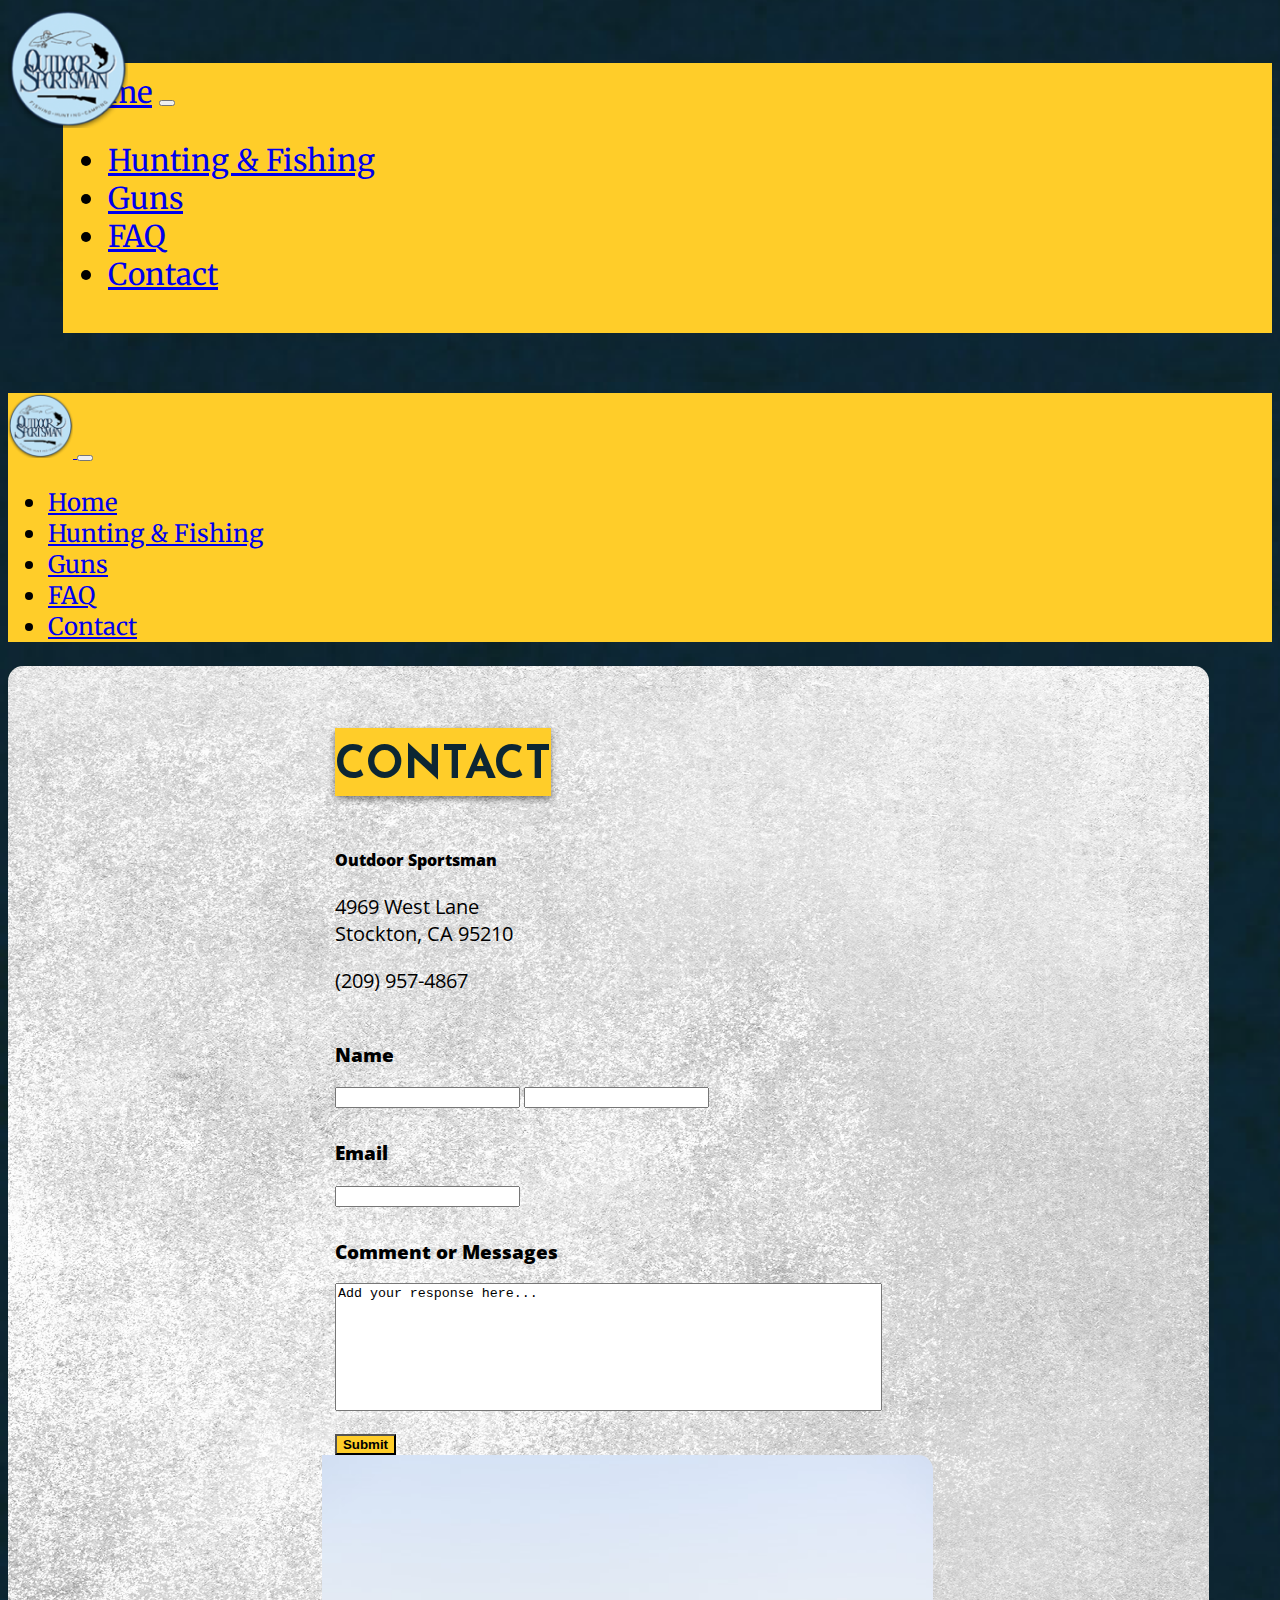
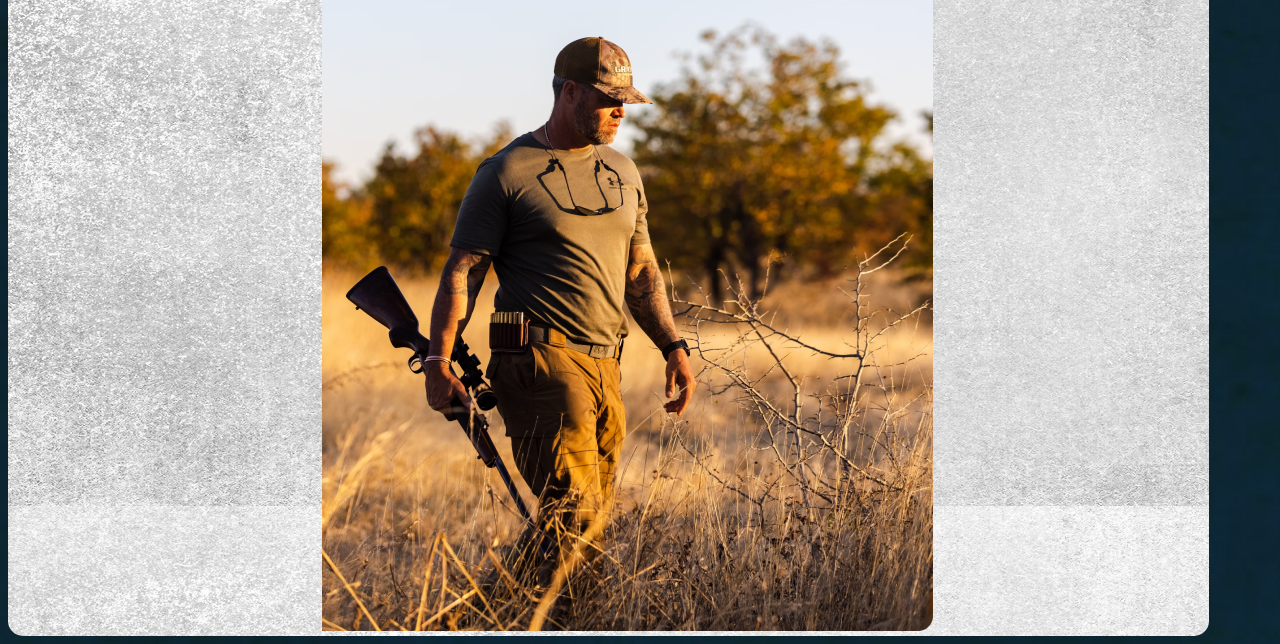
==== pages/contact.html @ 002e9bef "added links" ====
<!DOCTYPE html>
<html lang="en">
  <head>
    <meta charset="utf-8" />
    <meta name="viewport" content="width=device-width, initial-scale=1" />
    <title>Outdoor Sportsman | Contact Page | Stockton, CA</title>
    <link
      href="https://cdn.jsdelivr.net/npm/bootstrap@5.3.2/dist/css/bootstrap.min.css"
      rel="stylesheet"
      integrity="sha384-T3c6CoIi6uLrA9TneNEoa7RxnatzjcDSCmG1MXxSR1GAsXEV/Dwwykc2MPK8M2HN"
      crossorigin="anonymous"
    />
    <link rel="stylesheet" href="../styles/contactStyle.css" />
    <link rel="preconnect" href="https://fonts.googleapis.com" />
    <link rel="preconnect" href="https://fonts.gstatic.com" crossorigin />
    <link
      href="https://fonts.googleapis.com/css2?family=Merriweather:wght@900&family=Open+Sans:wght@400;500;600;700&family=Reem+Kufi:wght@700&display=swap"
      rel="stylesheet"
    />
  </head>
  <body>
    <!-- Start NavBar -->
    <div class="container-fluid px-5 main-wrapper d-none d-lg-block">
      <div>
        <div class="wrapper my-4">
          <img src="../media/logo.png" alt="" width="120px" />
        </div>
      </div>
      <nav class="navbar navbar-expand-lg navPadding mx-5">
        <div class="container-fluid navBG ps-5 py-0 navtext">
          <a class="nav-link" href="/index.html">Home</a>
          <button
            class="navbar-toggler"
            type="button"
            data-bs-toggle="collapse"
            data-bs-target="#navbarNav"
            aria-controls="navbarNav"
            aria-expanded="false"
            aria-label="Toggle navigation"
          >
            <span class="navbar-toggler-icon"></span>
          </button>
          <div class="collapse navbar-collapse" id="navbarNav">
            <ul
              class="navbar-nav d-flex justify-content-around"
              style="width: 100%"
            >
              <li class="nav-item">
                <a class="nav-link" aria-current="page" href="../pages/hunting.html"
                  >Hunting & Fishing</a
                >
              </li>
              <li class="nav-item">
                <a class="nav-link" href="../pages/guns.html">Guns</a>
              </li>
              <li class="nav-item">
                <a class="nav-link" href="../pages/faq.html">FAQ</a>
              </li>
              <li class="nav-item">
                <a class="nav-link" href="../pages/contact.html">Contact</a>
              </li>
            </ul>
          </div>
        </div>
      </nav>
    </div>

    <div class="d-block d-lg-none">
      <nav class="navbar navbar-expand-lg resNavBG py-0">
        <div class="container-fluid">
          <a class="navbar-brand" href="#">
            <img src="../media/logo.png" alt="" width="65px" />
          </a>
          <button
            class="navbar-toggler"
            type="button"
            data-bs-toggle="collapse"
            data-bs-target="#navbarNav"
            aria-controls="navbarNav"
            aria-expanded="false"
            aria-label="Toggle navigation"
          >
            <span class="navbar-toggler-icon"></span>
          </button>
          <div
            class="collapse navbar-collapse text-end pe-4 resNavText"
            id="navbarNav"
          >
            <ul class="navbar-nav">
              <li class="nav-item">
                <a class="nav-link active" aria-current="page" href="/index.html">Home</a>
              </li>
              <li class="nav-item">
                <a class="nav-link" href="../pages/hunting.html">Hunting & Fishing</a>
              </li>
              <li class="nav-item">
                <a class="nav-link" href="../pages/guns.html">Guns</a>
              </li>
              <li class="nav-item">
                <a class="nav-link" href="../pages/faq.html">FAQ</a>
              </li>
              <li class="nav-item">
                <a class="nav-link" href="../pages/contact.html">Contact</a>
              </li>
            </ul>
          </div>
        </div>
      </nav>
    </div>
    <!-- End NavBar -->

    <!-- Start Contact Card -->
    <div class="container">
      <div class="card mb-3 cardWide">
        <div class="row g-0">
          <div class="col-md-6">
            <div class="card-body contSpace">
              <div class="con text-center">
                <h1 class="card title px-3 shadow">CONTACT</h1>
              </div>
              <h4><b>Outdoor Sportsman</b></h4>
              <p class="pTSize">
                4969 West Lane <br />
                Stockton, CA 95210
                <br />
              </p>
              <p class="pTSize">(209) 957-4867</p>

              <h3 class="mTop1"><b>Name</b></h3>
              <input type="text" />
              <input type="text" class="mx-3" />

              <h3 class="mTop2"><b>Email</b></h3>
              <input type="email" />

              <h3 class="mTop2"><b>Comment or Messages</b></h3>
              <form class="mBot">
                <textarea>Add your response here...</textarea>
              </form>

              <button type="button" class="btn btnColor"><b>Submit</b></button>
            </div>
          </div>
          <div class="col-md-6 d-flex justify-content-end">
            <img
              src="../media/contact-man-rifle.png"
              class="imgFit"
              alt="man walking in wild dry field with rifle"
            />
          </div>
        </div>
      </div>
    </div>
    <!-- End Contact Card -->

    <!-- No Touchy -->
    <script
      src="https://cdn.jsdelivr.net/npm/bootstrap@5.3.2/dist/js/bootstrap.bundle.min.js"
      integrity="sha384-C6RzsynM9kWDrMNeT87bh95OGNyZPhcTNXj1NW7RuBCsyN/o0jlpcV8Qyq46cDfL"
      crossorigin="anonymous"
    ></script>
  </body>
</html>
---- styles/contactStyle.css ----
body {
    background-image: url('../media/Page-Background.png');
    font-family: 'Open Sans', sans-serif;
}

/* Start Navbar Style */
.navBG {
    background-color: #ffcd29;
    padding: 10px 5px;
  }
  
  .resNavBG {
    background-color: #ffcd29;
  }
  
  .navtext {
    font-size: 30px;
    font-family: "Merriweather", serif;
    color: black;
  }
  
  .resNavText {
    font-size: 24px;
    font-family: "Merriweather", serif;
  }
  
  .main-wrapper {
    position: relative;
  }
  
  .wrapper {
    position: absolute;
    z-index: 1;
  }
  
  .navbar-nav {
    --bs-nav-link-color: black;
  }
  .navPadding {
    padding-top: 55px;
    padding-bottom: 60px;
    padding-left: 55px;
    z-index: 0;
  }
  /* End NavBar Styles */


/* Specifies the card's width and centering */
.cardWide {
    display: flex;
    justify-content: center;
    background-image: url('../media/lightGrayConcreteWall.png');
    border-radius: 15px;
    max-width: 95%;
}

/* Title Section */
.title {
    font-size: 45px;
    font-weight: bold;
    color: #0C2633;
    background-color: #FFCD29;
    display: inline-block;
    font-family: 'Reem Kufi', sans-serif;
    /* margin: 2rem; */
    margin-bottom: 2rem;
}

.shadow {
    filter: drop-shadow(0 1mm 1mm rgba(0, 0, 0, 0.50));
}

.imgFit {
    width:fit-content;
    padding-left: 3.2%;
    /* padding-top: 0%;
    padding-bottom: 0%;
    border-style: none; */
}
/*  TRYING TO CHANGE IMAGE TO FIT OR CHANGE MARGIN PADDING ON INFO SIDE OR GRAPHIC ENLARGMENT */

.contSpace {
    /* margin: 2rem; */
    margin-top: 2rem;
    margin-left: 2rem;
    margin-right: 2rem;
}

.pTSize {
    font-size: 20px;
}

.mTop1 {
    margin-top: 3rem;
}

.mTop2 {
    margin-top: 2rem;
}

textArea {
    width: 100%;
    height: 8rem;
    box-sizing: border-box;
    resize: none;
}

.mBot {
    margin-bottom: 1rem;
}

.btnColor {
    background-color: #FFCD29;
}
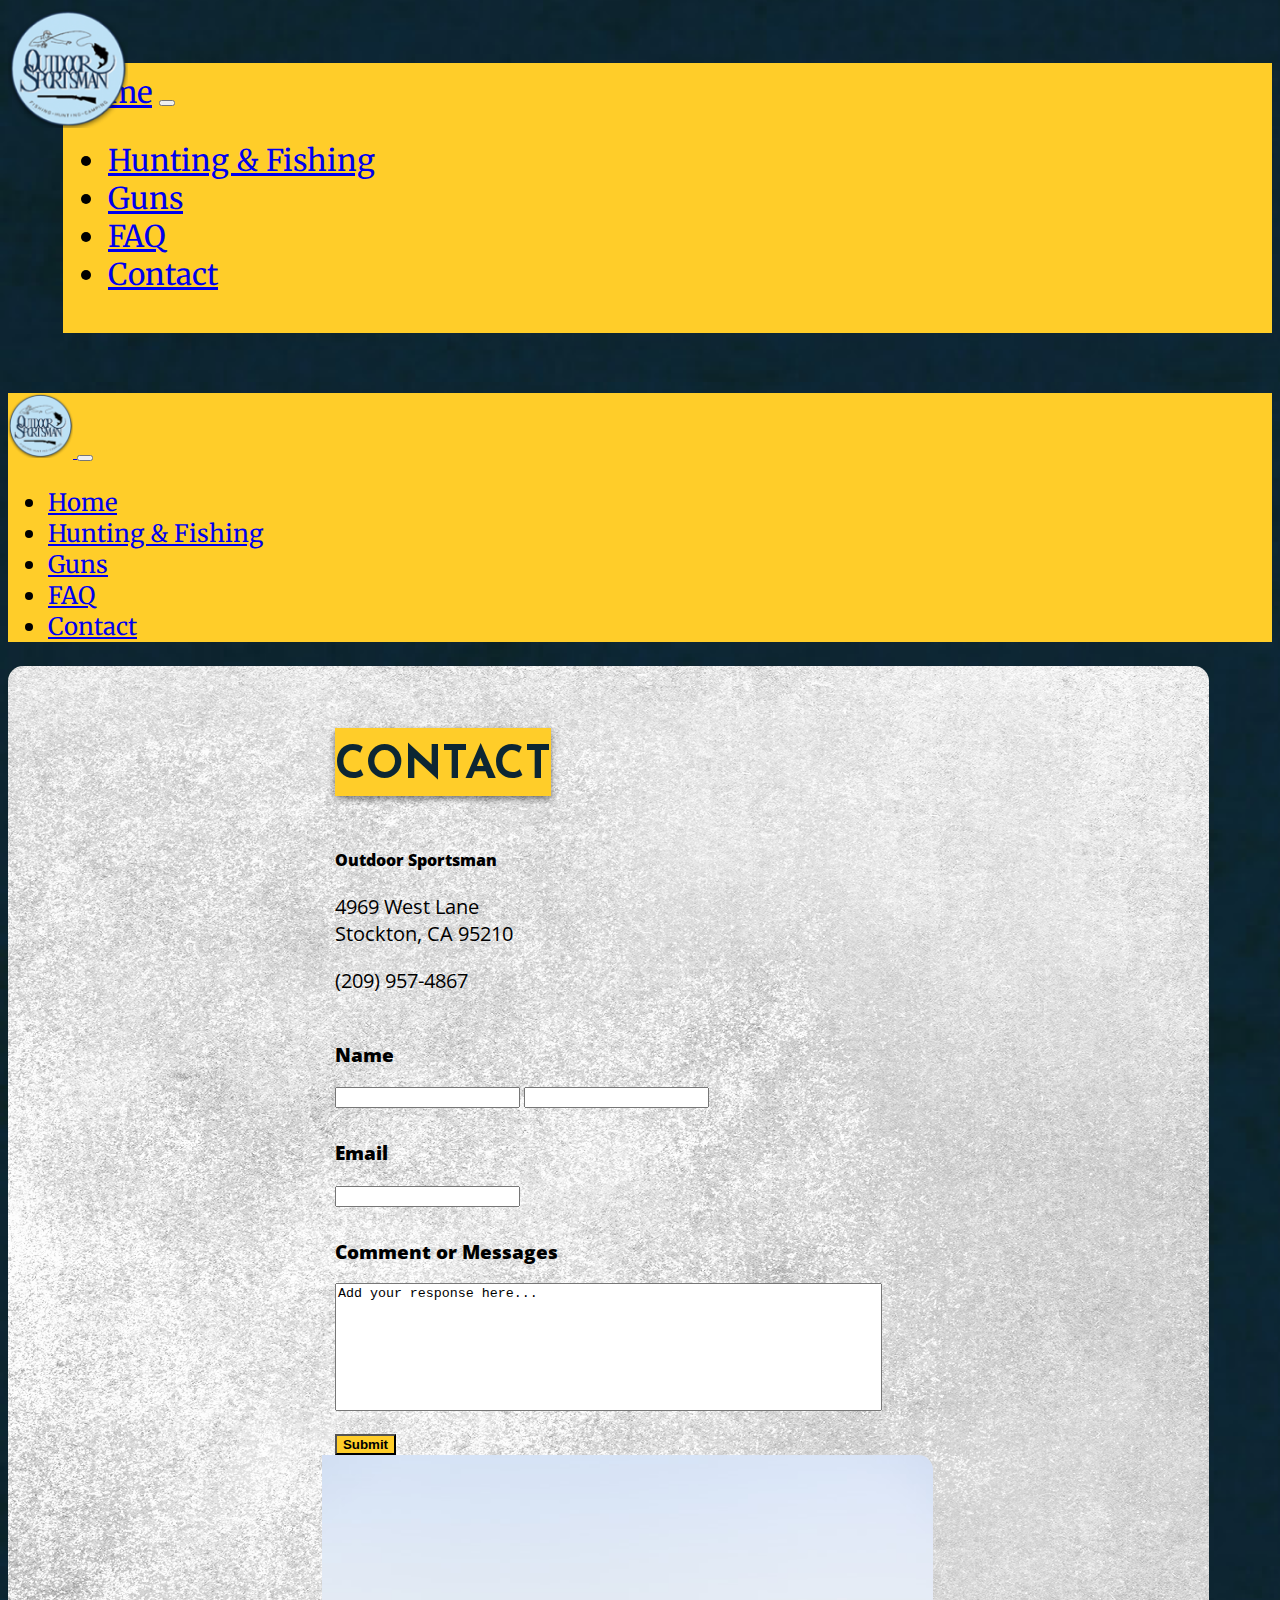
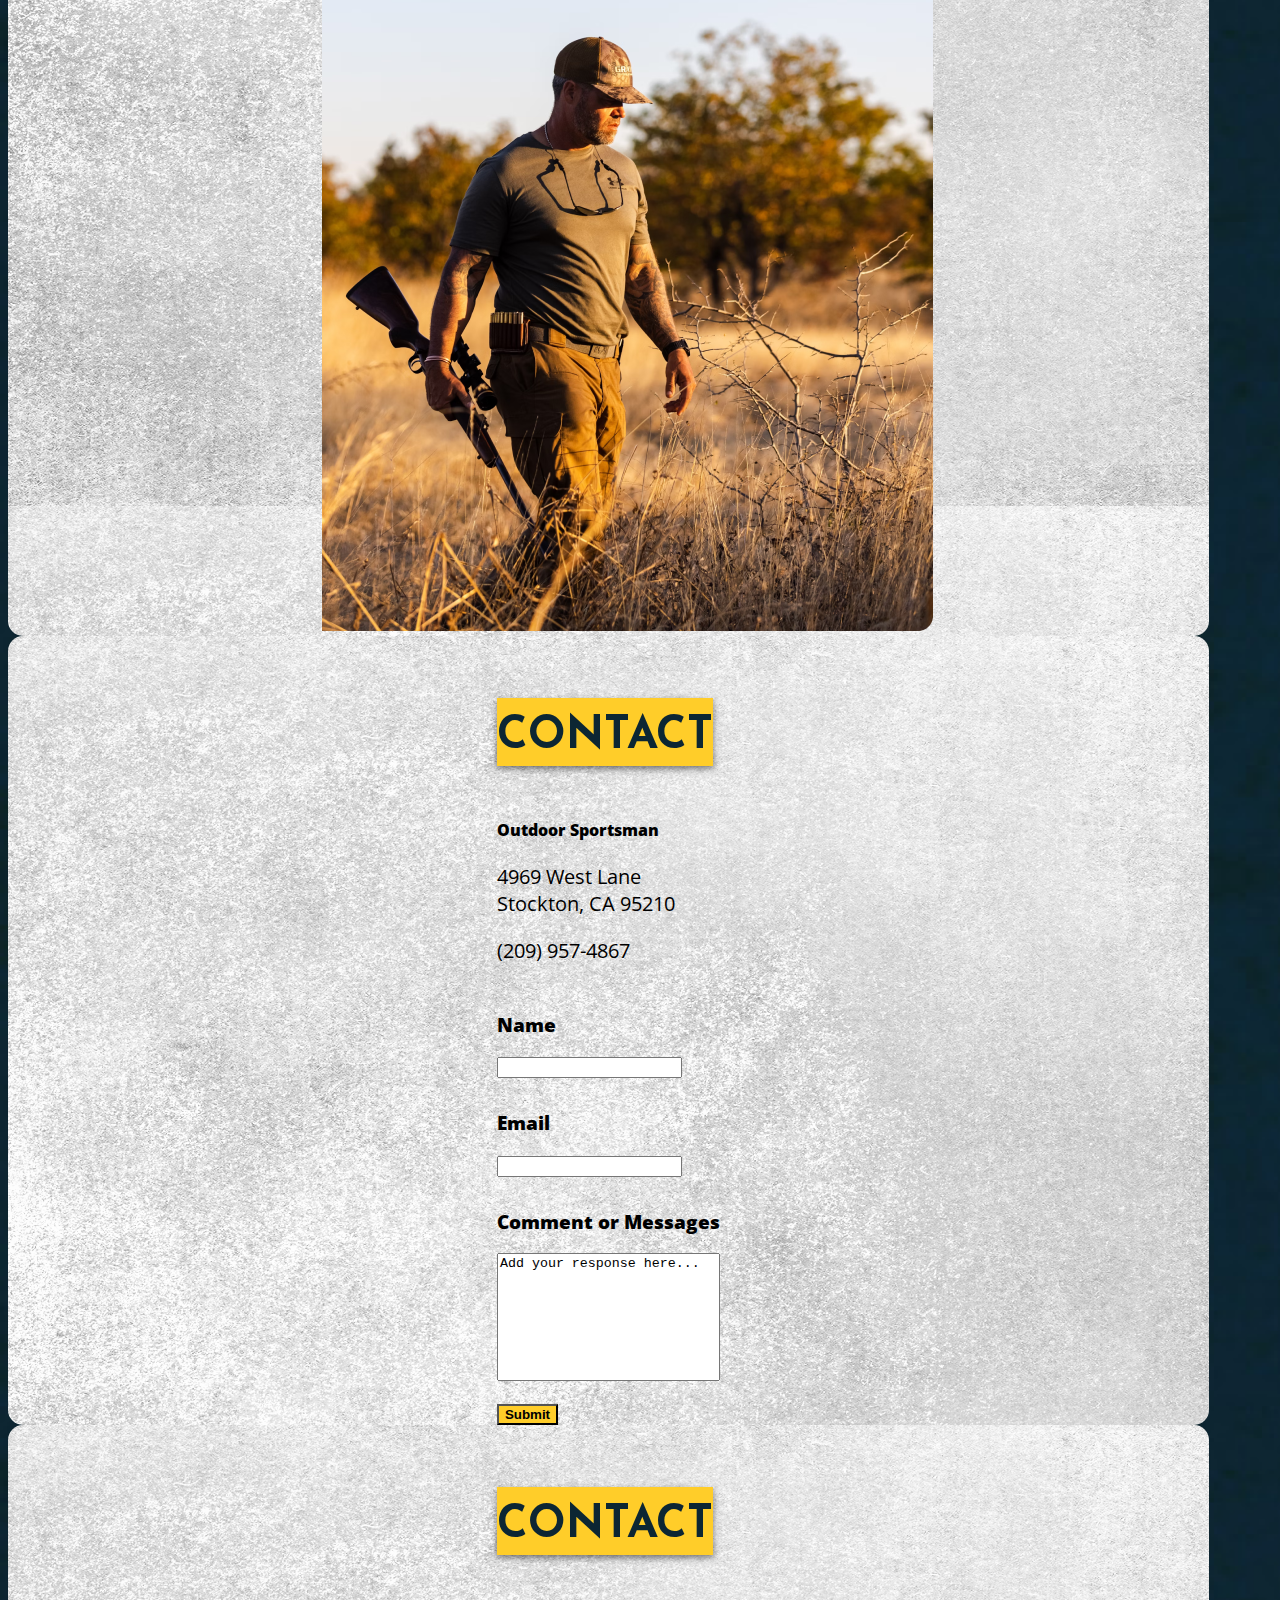
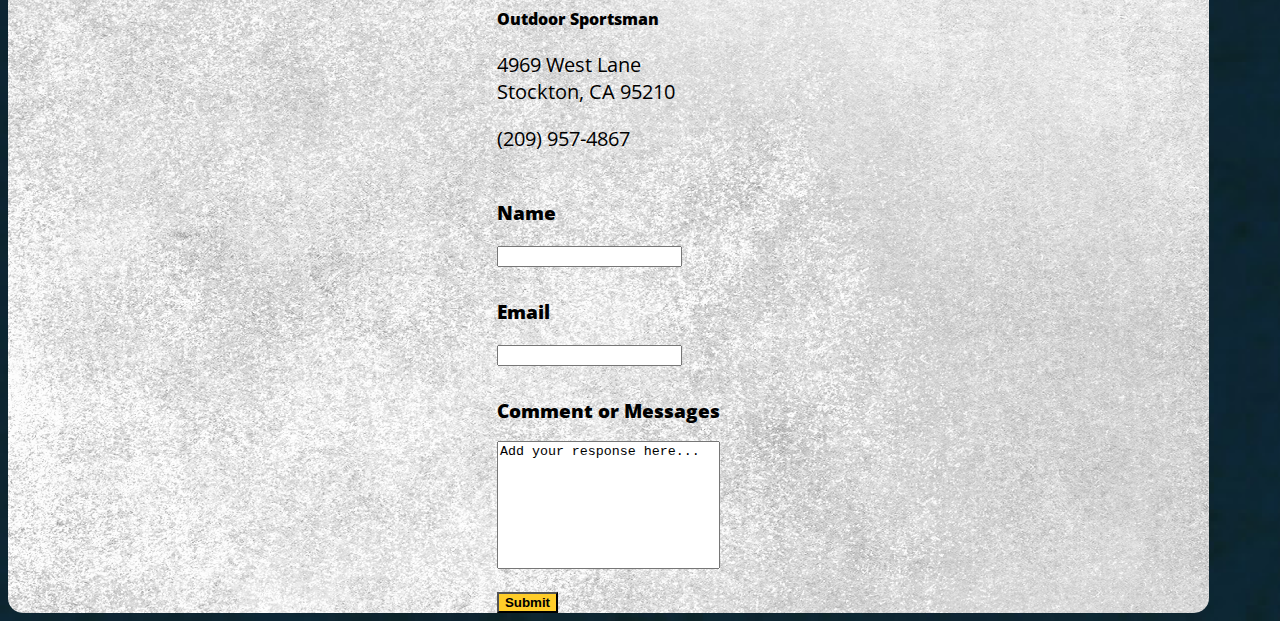
==== commit 675a87ec: "responsive  contact page mostly updated" ====
--- a/pages/contact.html
+++ b/pages/contact.html
@@ -109,8 +109,8 @@
     </div>
     <!-- End NavBar -->
 
-    <!-- Start Contact Card -->
-    <div class="container">
+    <!-- Start Contact Card large screens  -->
+    <div class="container d-none d-xl-block">
       <div class="card mb-3 cardWide">
         <div class="row g-0">
           <div class="col-md-6">
@@ -128,7 +128,7 @@
 
               <h3 class="mTop1"><b>Name</b></h3>
               <input type="text" />
-              <input type="text" class="mx-3" />
+              <input type="text" class="mx-3 d-block d-md-none" />
 
               <h3 class="mTop2"><b>Email</b></h3>
               <input type="email" />
@@ -141,17 +141,100 @@
               <button type="button" class="btn btnColor"><b>Submit</b></button>
             </div>
           </div>
-          <div class="col-md-6 d-flex justify-content-end">
+          <div class="col-md-6 d-flex justify-content-end   d-none d-xxl-block">
             <img
               src="../media/contact-man-rifle.png"
-              class="imgFit"
+              class="imgFit "
               alt="man walking in wild dry field with rifle"
             />
+           
           </div>
         </div>
       </div>
     </div>
     <!-- End Contact Card -->
+
+<!-- Contact Card Responsive Laptop-->
+<div class="container d-none d-lg-block d-xl-none">
+  <div class="card mb-3 cardWide">
+    <div class="row g-0">
+      <div class=" col-lg-12">
+        <div class="card-body contSpace ">
+          <div class="con text-center">
+            <h1 class="card title px-3 shadow">CONTACT</h1>
+          </div>
+          <h4><b>Outdoor Sportsman</b></h4>
+          <p class="pTSize">
+            4969 West Lane <br />
+            Stockton, CA 95210
+            <br />
+          </p>
+          <p class="pTSize">(209) 957-4867</p>
+
+          <h3 class="mTop1"><b>Name</b></h3>
+          <div class="col">
+            <div class="col-xs-1">
+            <input type="text" />
+              </div>
+            <!-- <input type="text" class="mx-3" /> -->
+          </div>
+
+          <h3 class="mTop2"><b>Email</b></h3>
+          <input type="email" />
+
+          <h3 class="mTop2"><b>Comment or Messages</b></h3>
+          <form class="mBot">
+            <textarea>Add your response here...</textarea>
+          </form>
+
+          <button type="button" class="btn btnColor"><b>Submit</b></button>
+        </div>
+      </div>
+     
+    </div>
+  </div>
+</div>
+
+    <!-- Contact Card Responsive tablet and mobile-->
+    <div class="container d-block d-lg-none">
+      <div class="card mb-3 cardWide">
+        <div class="row g-0">
+          <div class="col">
+            <div class="card-body contSpace ">
+              <div class="con text-center">
+                <h1 class="card title px-3 shadow">CONTACT</h1>
+              </div>
+              <h4><b>Outdoor Sportsman</b></h4>
+              <p class="pTSize">
+                4969 West Lane <br />
+                Stockton, CA 95210
+                <br />
+              </p>
+              <p class="pTSize">(209) 957-4867</p>
+
+              <h3 class="mTop1"><b>Name</b></h3>
+              <div class="col-md-12">
+                <div class="col-xs-1">
+                <input type="text" />
+                  </div>
+                <!-- <input type="text" class="mx-3" /> -->
+              </div>
+
+              <h3 class="mTop2"><b>Email</b></h3>
+              <input type="email" />
+
+              <h3 class="mTop2"><b>Comment or Messages</b></h3>
+              <form class="mBot">
+                <textarea>Add your response here...</textarea>
+              </form>
+
+              <button type="button" class="btn btnColor"><b>Submit</b></button>
+            </div>
+          </div>
+         
+        </div>
+      </div>
+    </div>
 
     <!-- No Touchy -->
     <script
--- a/styles/contactStyle.css
+++ b/styles/contactStyle.css
@@ -78,6 +78,7 @@
     padding-bottom: 0%;
     border-style: none; */
 }
+
 /*  TRYING TO CHANGE IMAGE TO FIT OR CHANGE MARGIN PADDING ON INFO SIDE OR GRAPHIC ENLARGMENT */
 
 .contSpace {
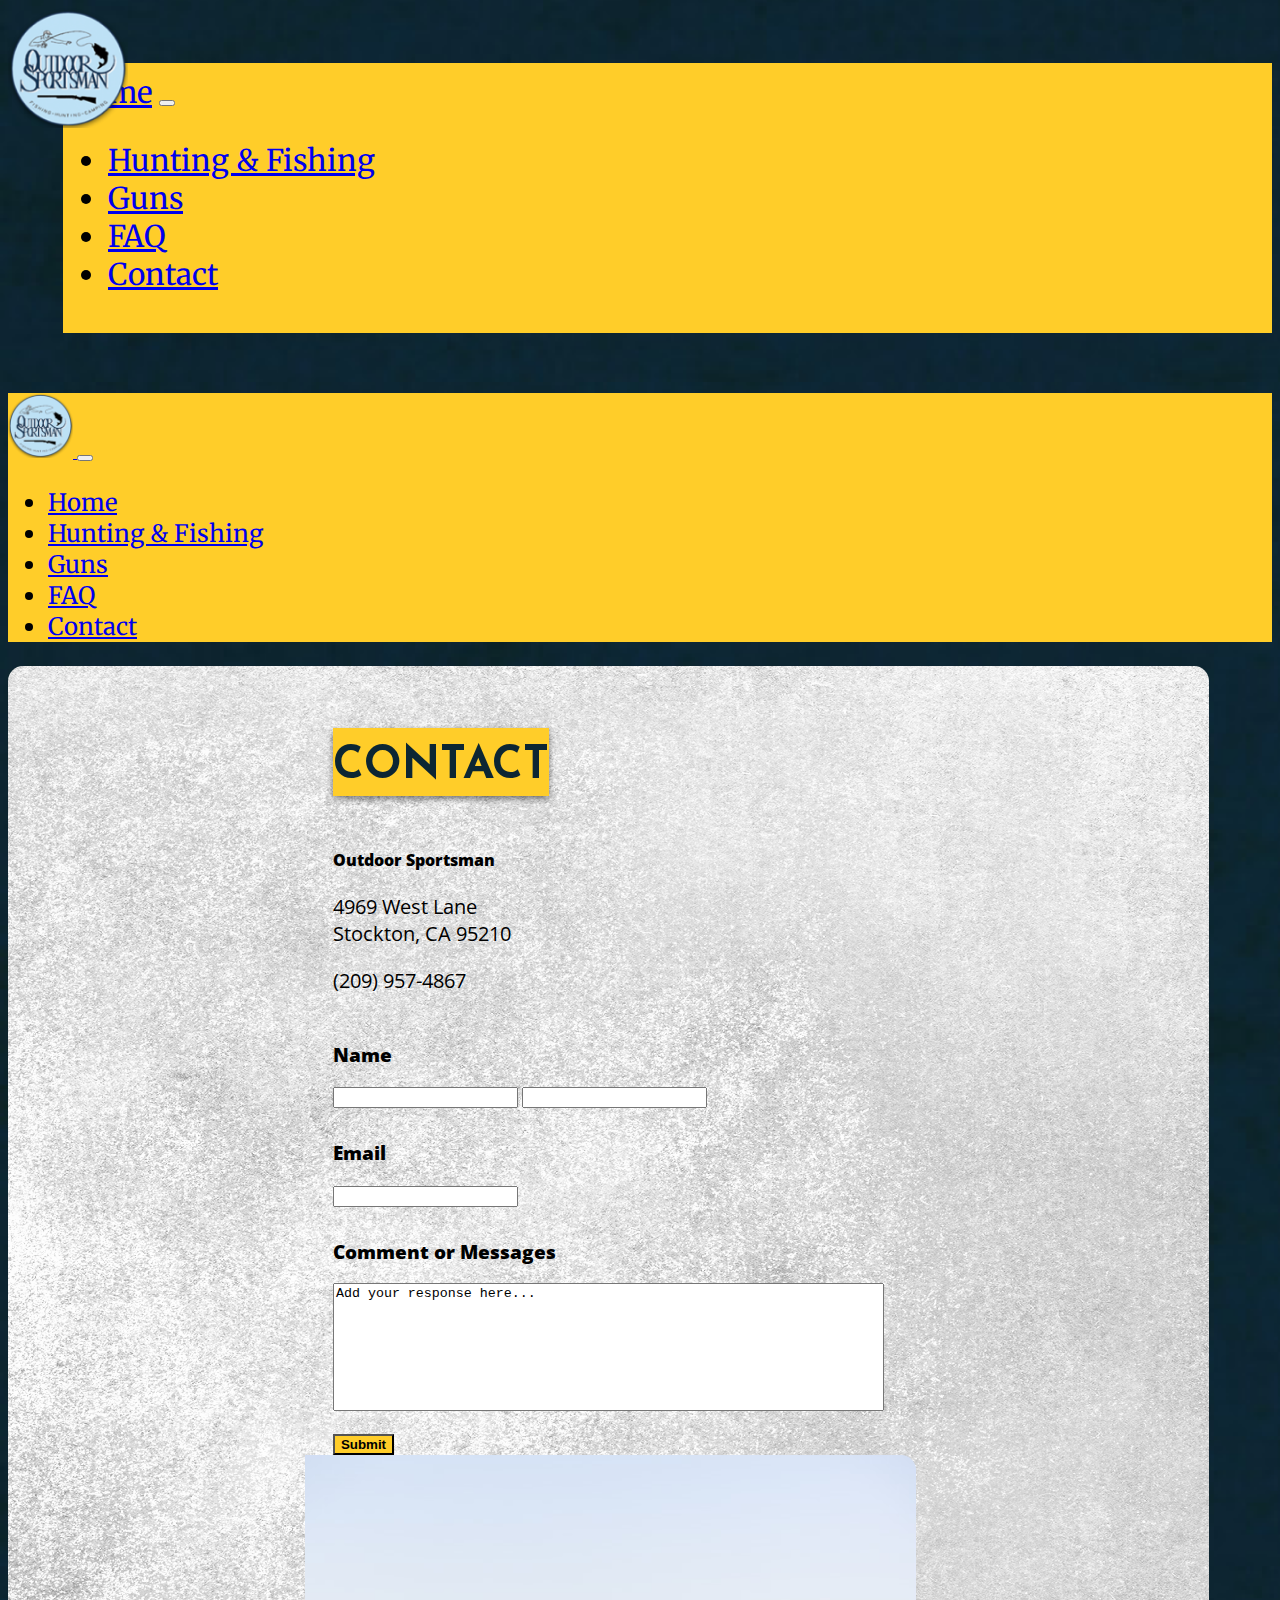
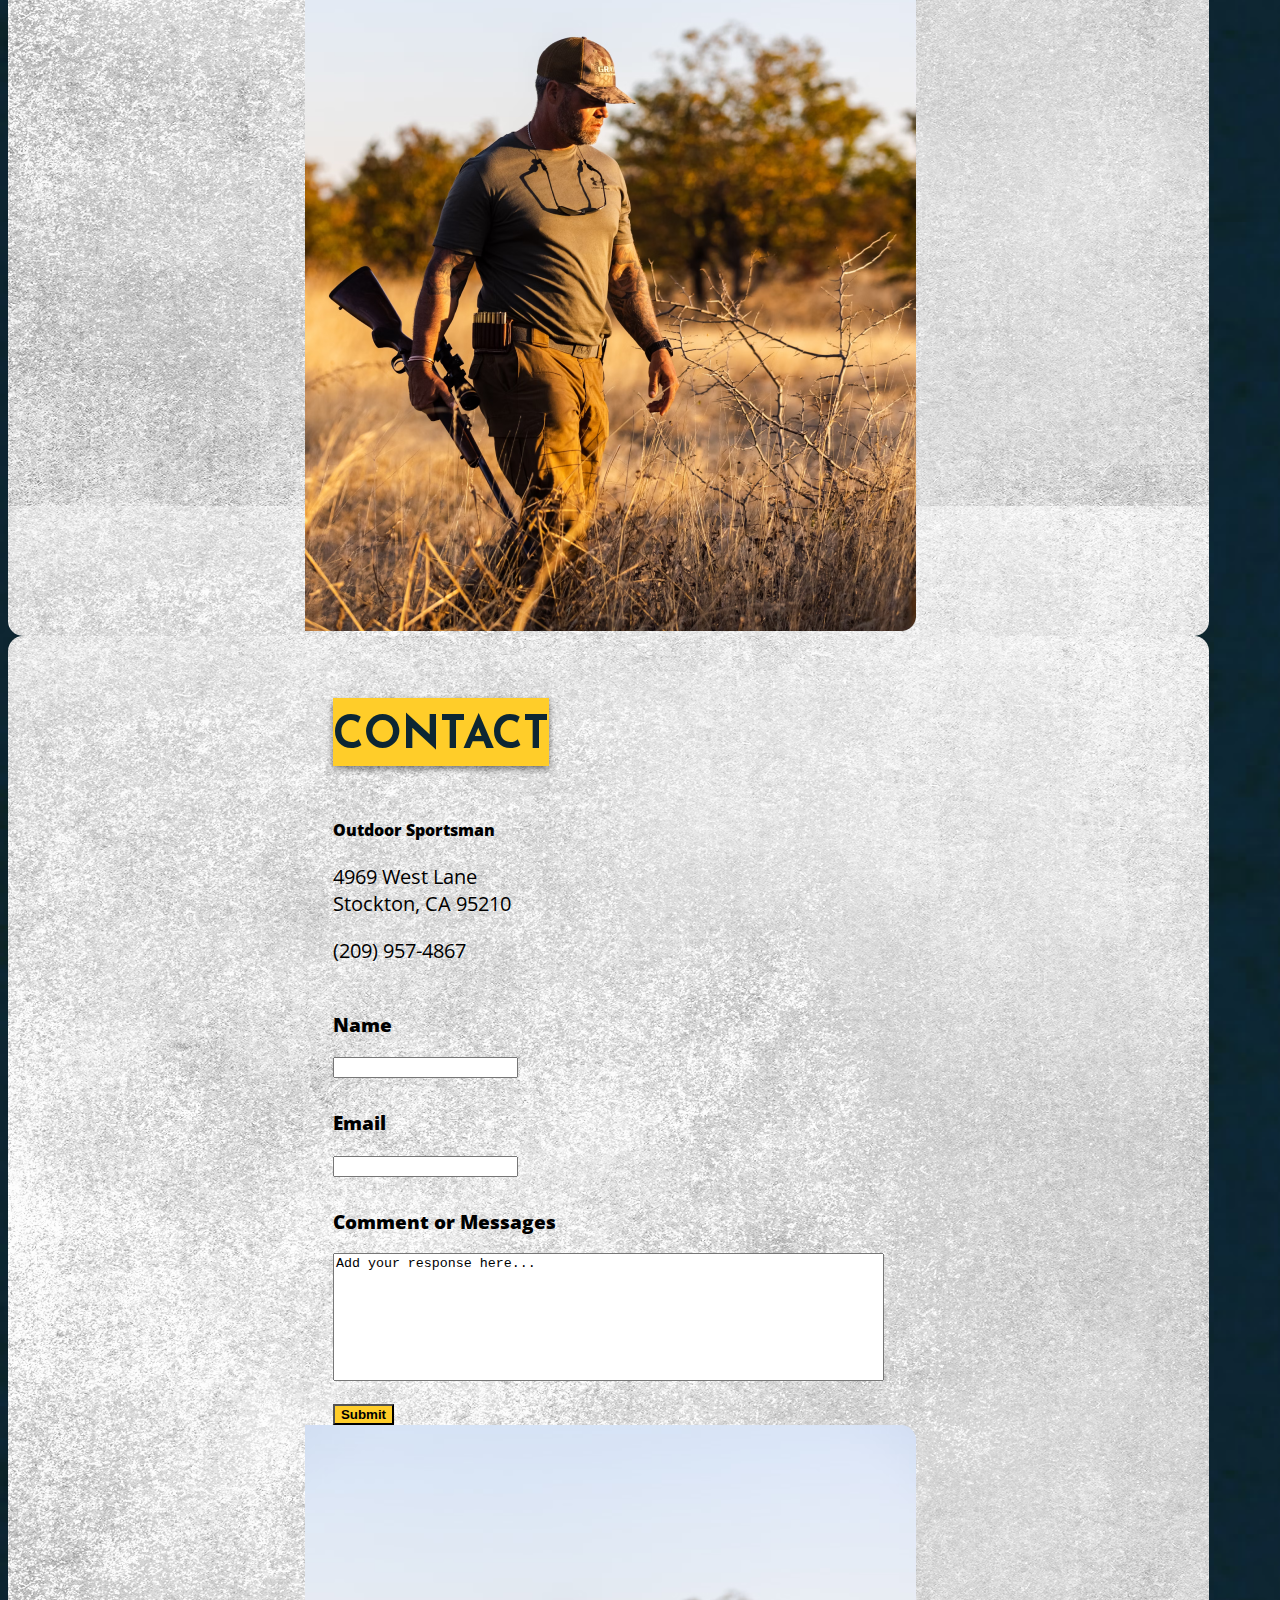
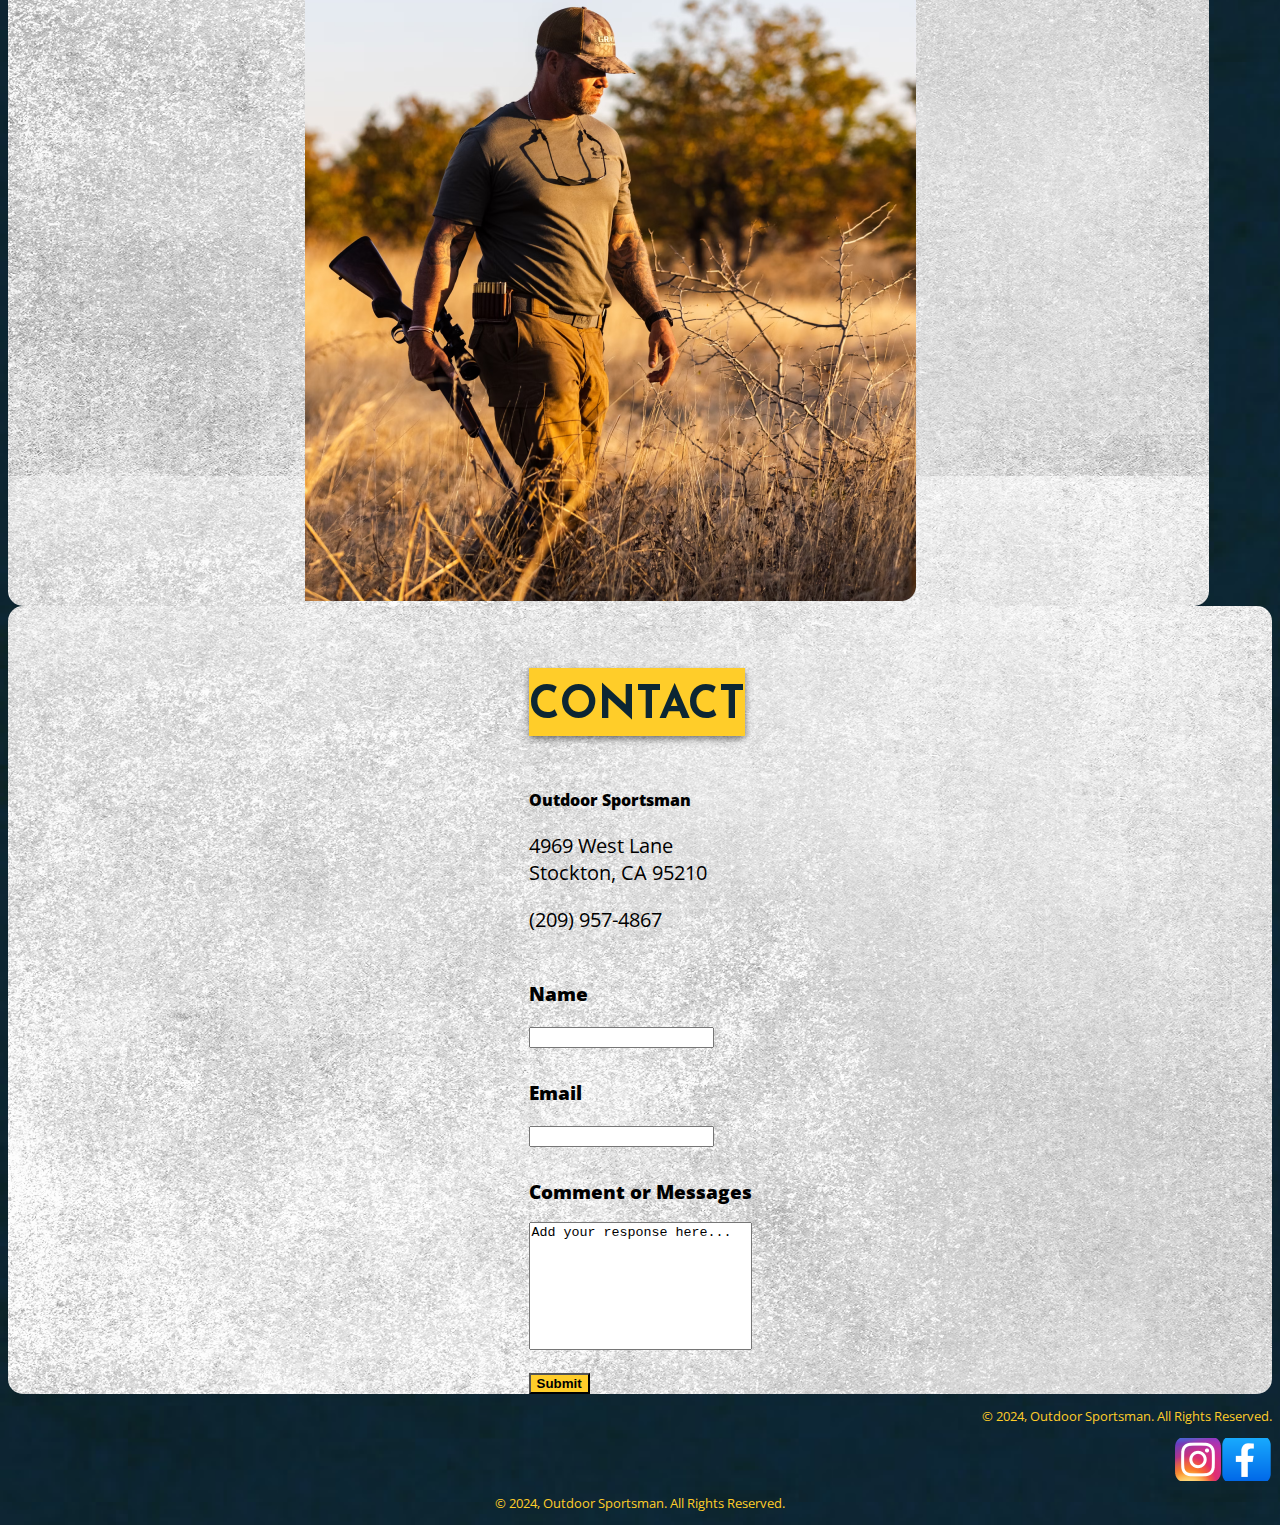
==== commit 150de338: "completed responsive contact page" ====
--- a/pages/contact.html
+++ b/pages/contact.html
@@ -141,7 +141,7 @@
               <button type="button" class="btn btnColor"><b>Submit</b></button>
             </div>
           </div>
-          <div class="col-md-6 d-flex justify-content-end   d-none d-xxl-block">
+          <div class="col-md-6 d-flex justify-content-end d-none d-xxl-block">
             <img
               src="../media/contact-man-rifle.png"
               class="imgFit "
@@ -190,14 +190,21 @@
           <button type="button" class="btn btnColor"><b>Submit</b></button>
         </div>
       </div>
-     
+      <div class="col-md-6 d-flex justify-content-end d-none d-xxl-block">
+        <img
+          src="../media/contact-man-rifle.png"
+          class="imgFit "
+          alt="man walking in wild dry field with rifle"
+        />
+       
+      </div>
     </div>
   </div>
 </div>
 
     <!-- Contact Card Responsive tablet and mobile-->
-    <div class="container d-block d-lg-none">
-      <div class="card mb-3 cardWide">
+    <div class="container-fluid mt-3 d-block d-lg-none">
+      <div class="card mb-3 cardWide2">
         <div class="row g-0">
           <div class="col">
             <div class="card-body contSpace ">
@@ -235,6 +242,27 @@
         </div>
       </div>
     </div>
+
+<!-- Start footer -->
+<div class="container mt-5 d-none d-lg-block">
+  <div class="row">
+    <div class="col-md-8 footerText icons-right pe-5">
+      <p>© 2024, Outdoor Sportsman. All Rights Reserved.</p>
+    </div>
+    <div class="col-6 col-md-4 icons-right">
+      <img src="../media/Instagram_icon 1.png" class="pe-1" alt="Instagram Logo">
+      <img src="../media/vecteezy_facebook-png-icon_16716481 1.png" alt="Facebook Logo">
+    </div>
+  </div>
+ </div>
+
+ <div class="container mt-5 d-block d-lg-none ">
+  <div class="row">
+    <div class="col-12 footerText ">
+      <p>© 2024, Outdoor Sportsman. All Rights Reserved.</p>
+    </div>
+  <!-- End footer -->
+
 
     <!-- No Touchy -->
     <script
--- a/styles/contactStyle.css
+++ b/styles/contactStyle.css
@@ -55,6 +55,15 @@
     max-width: 95%;
 }
 
+/* Card width and center res tablet & mobile */
+.cardWide2 {
+  display: flex;
+  justify-content: center;
+  background-image: url('../media/lightGrayConcreteWall.png');
+  border-radius: 15px;
+  max-width: 100%;
+}
+
 /* Title Section */
 .title {
     font-size: 45px;
@@ -73,13 +82,13 @@
 
 .imgFit {
     width:fit-content;
-    padding-left: 3.2%;
+    padding-left: 0.25rem;
     /* padding-top: 0%;
     padding-bottom: 0%;
     border-style: none; */
 }
 
-/*  TRYING TO CHANGE IMAGE TO FIT OR CHANGE MARGIN PADDING ON INFO SIDE OR GRAPHIC ENLARGMENT */
+/*  TRYING TO CHANGE IMAGE TO FIT OR CHANGE MARGIN PADDING ON INFO SIDE OR GRAPHIC ENLARGeMENT */
 
 .contSpace {
     /* margin: 2rem; */
@@ -113,4 +122,17 @@
 
 .btnColor {
     background-color: #FFCD29;
-}+}
+
+/* Start Footer Styles */
+.footerText {
+  text-align: center;
+  color: #ffcd29 !important;
+  font-size: 13px;
+  font-family: "Open Sans", sans-serif;
+}
+.icons-right {
+  display: flex;
+  justify-content: flex-end;
+}
+/* End Footer Styles */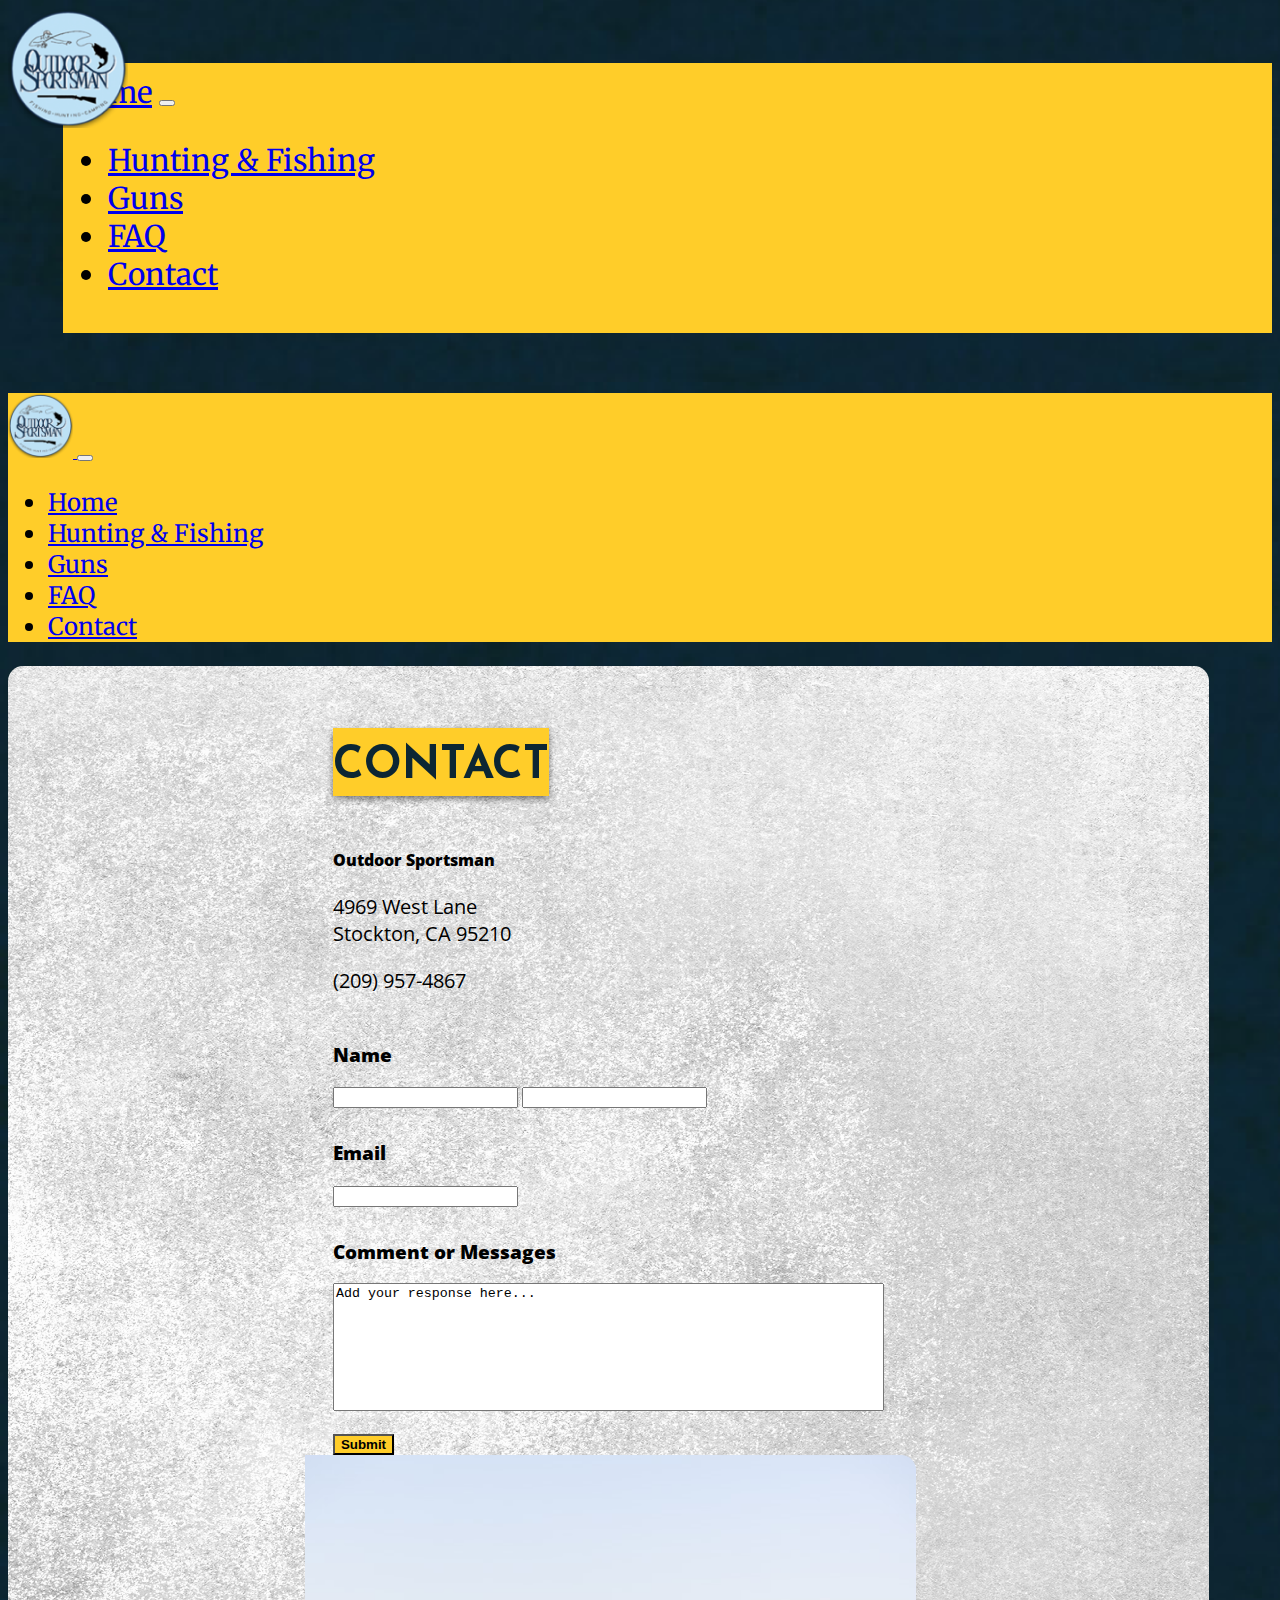
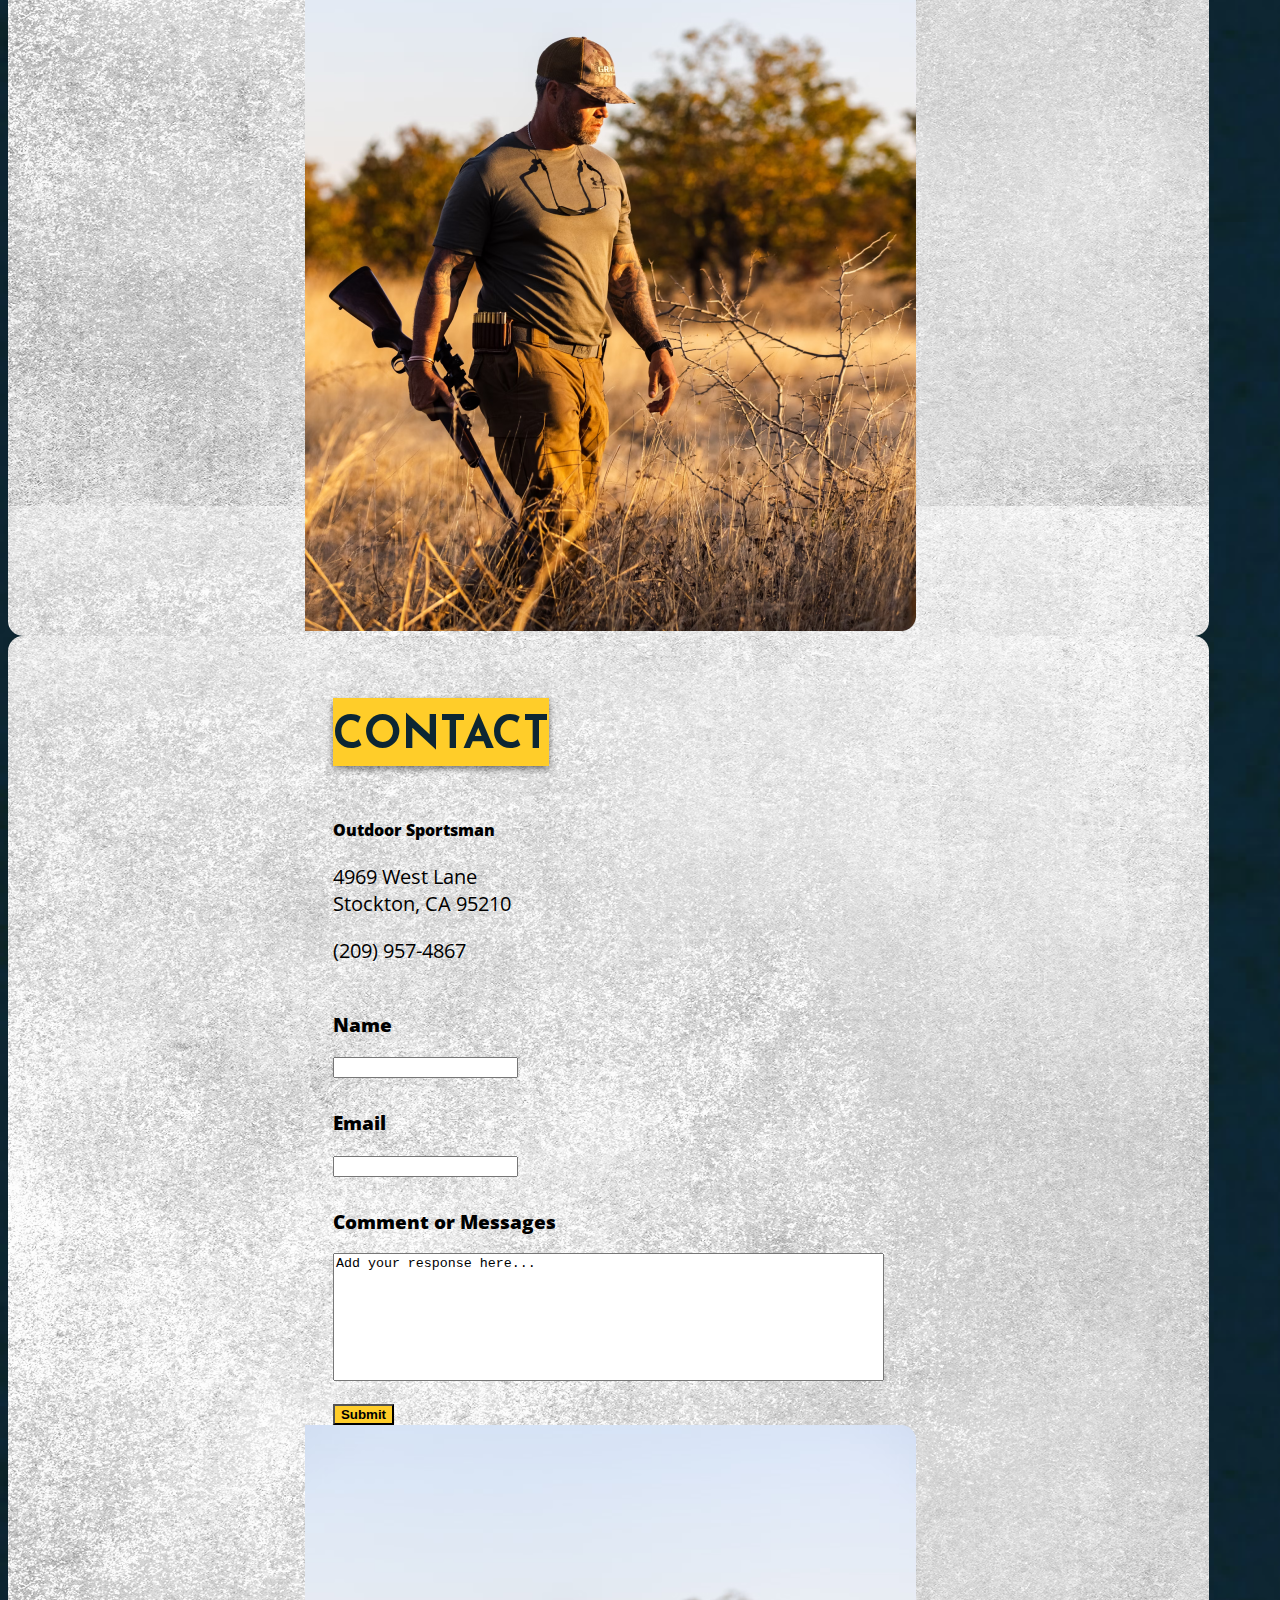
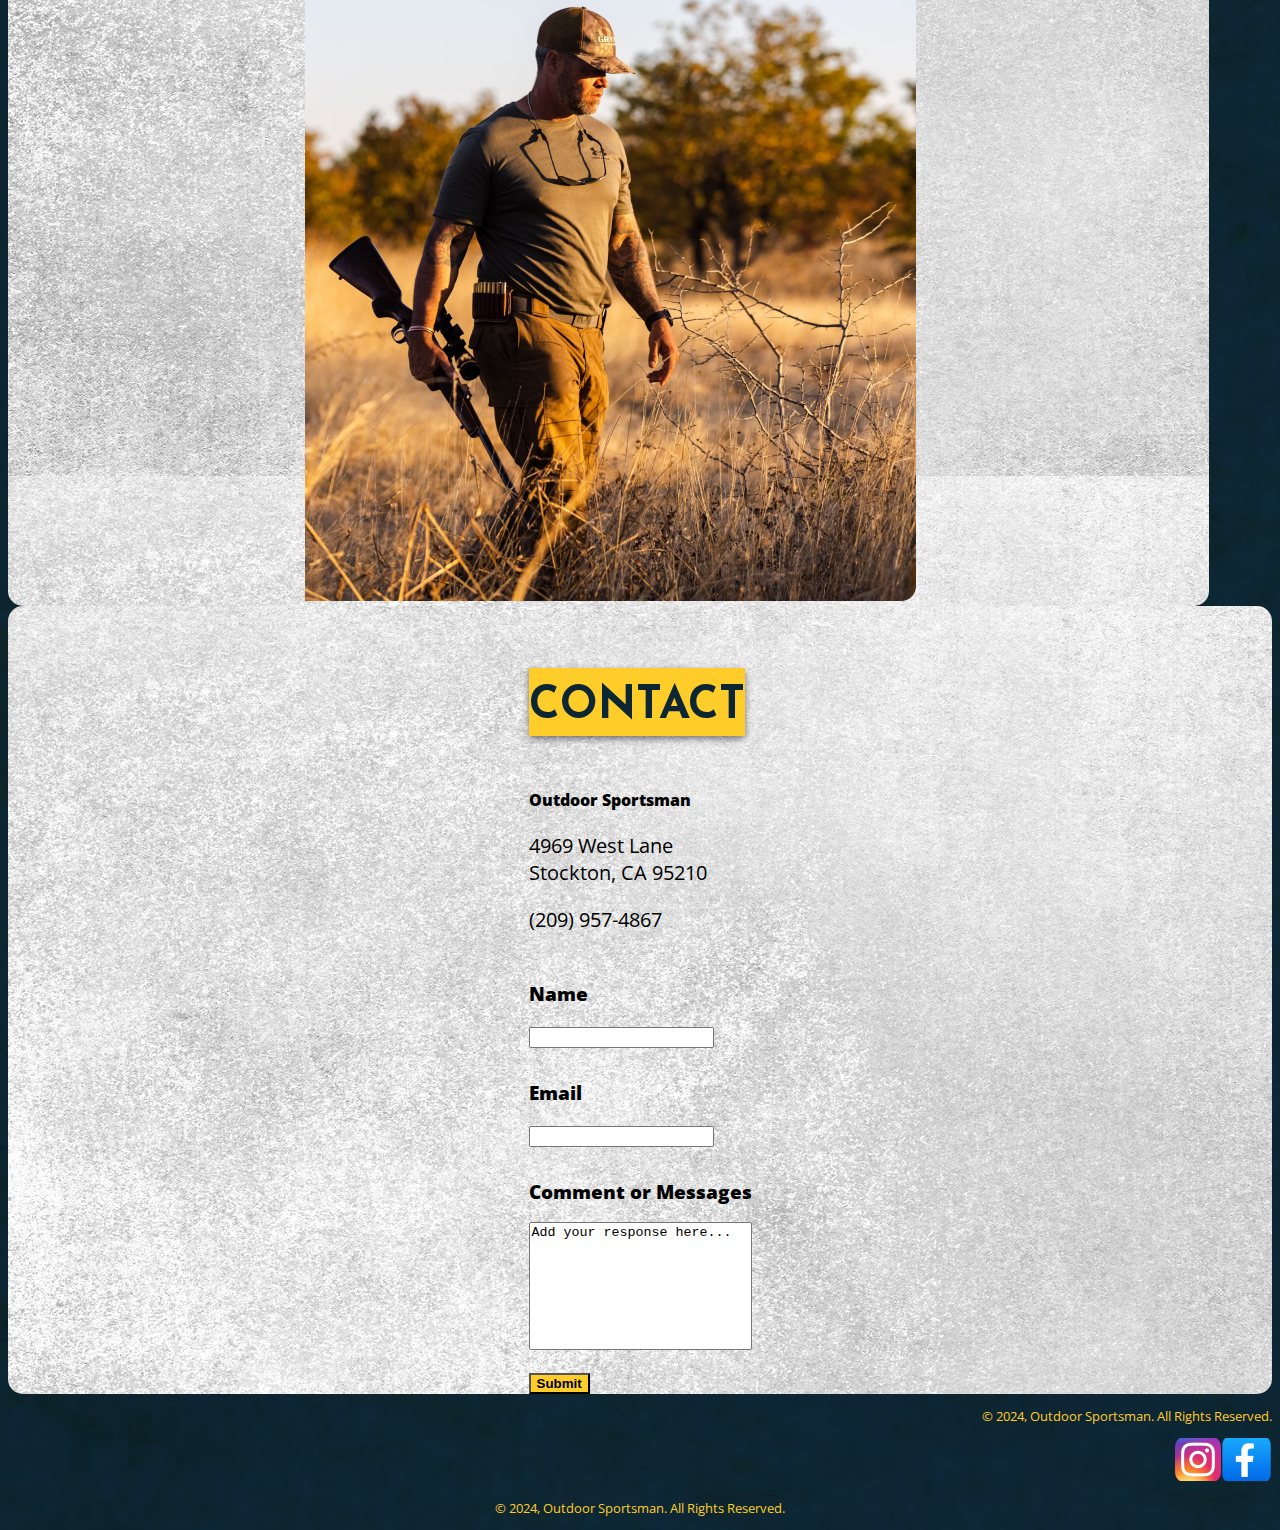
==== commit b6820df6: "added a tags to footer" ====
--- a/pages/contact.html
+++ b/pages/contact.html
@@ -23,7 +23,7 @@
     <div class="container-fluid px-5 main-wrapper d-none d-lg-block">
       <div>
         <div class="wrapper my-4">
-          <img src="../media/logo.png" alt="" width="120px" />
+          <img src="../media/logo.png" alt="Company Logo" width="120px" />
         </div>
       </div>
       <nav class="navbar navbar-expand-lg navPadding mx-5">
@@ -68,8 +68,8 @@
     <div class="d-block d-lg-none">
       <nav class="navbar navbar-expand-lg resNavBG py-0">
         <div class="container-fluid">
-          <a class="navbar-brand" href="#">
-            <img src="../media/logo.png" alt="" width="65px" />
+          <a class="navbar-brand" href="/index.html">
+            <img src="../media/logo.png" alt="Company Logo" width="65px" />
           </a>
           <button
             class="navbar-toggler"
@@ -250,8 +250,12 @@
       <p>© 2024, Outdoor Sportsman. All Rights Reserved.</p>
     </div>
     <div class="col-6 col-md-4 icons-right">
-      <img src="../media/Instagram_icon 1.png" class="pe-1" alt="Instagram Logo">
-      <img src="../media/vecteezy_facebook-png-icon_16716481 1.png" alt="Facebook Logo">
+      <a href="https://www.instagram.com/outdoorsportsman209/" target="_blank">
+        <img src="../media/Instagram_icon 1.png" class="pe-1" alt="Instagram Logo">
+      </a>
+      <a href="https://www.facebook.com/outdoorsportsmanstore/"  target="_blank">
+        <img src="../media/vecteezy_facebook-png-icon_16716481 1.png" alt="Facebook Logo">
+      </a>
     </div>
   </div>
  </div>
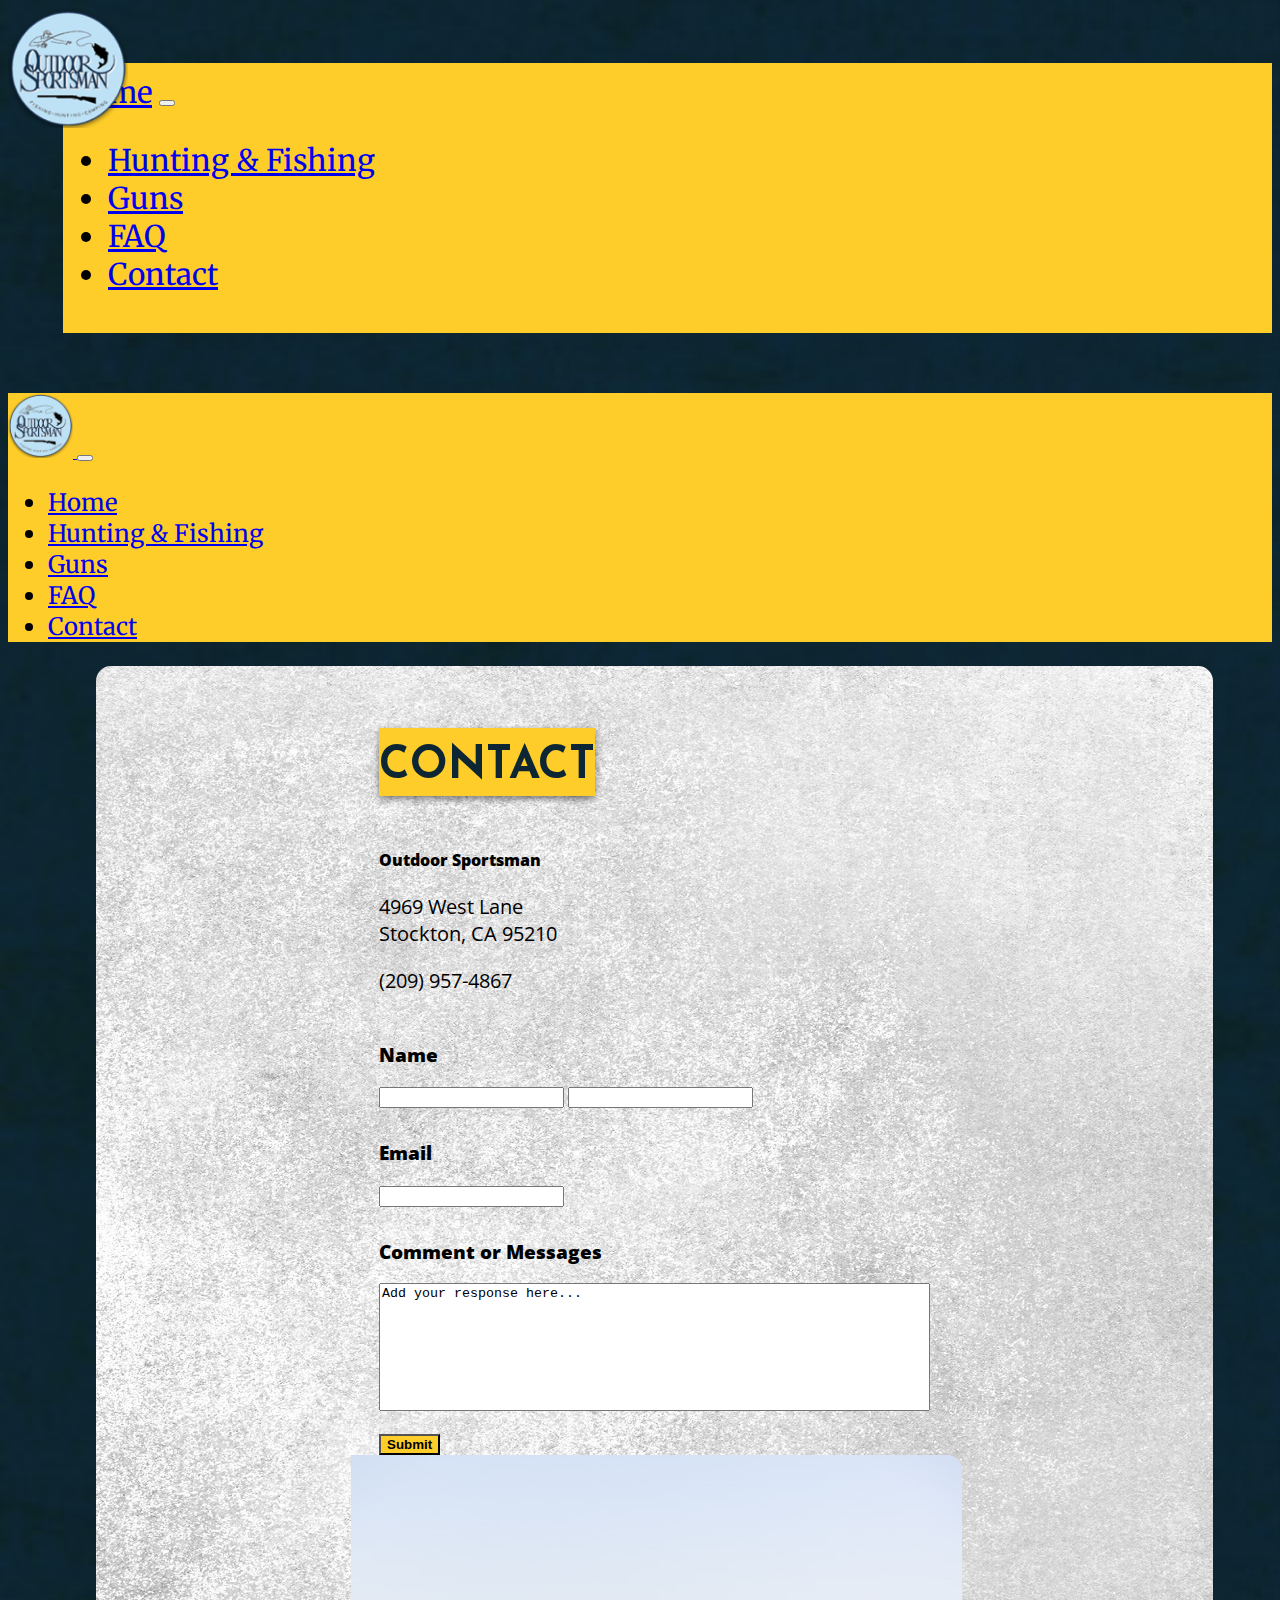
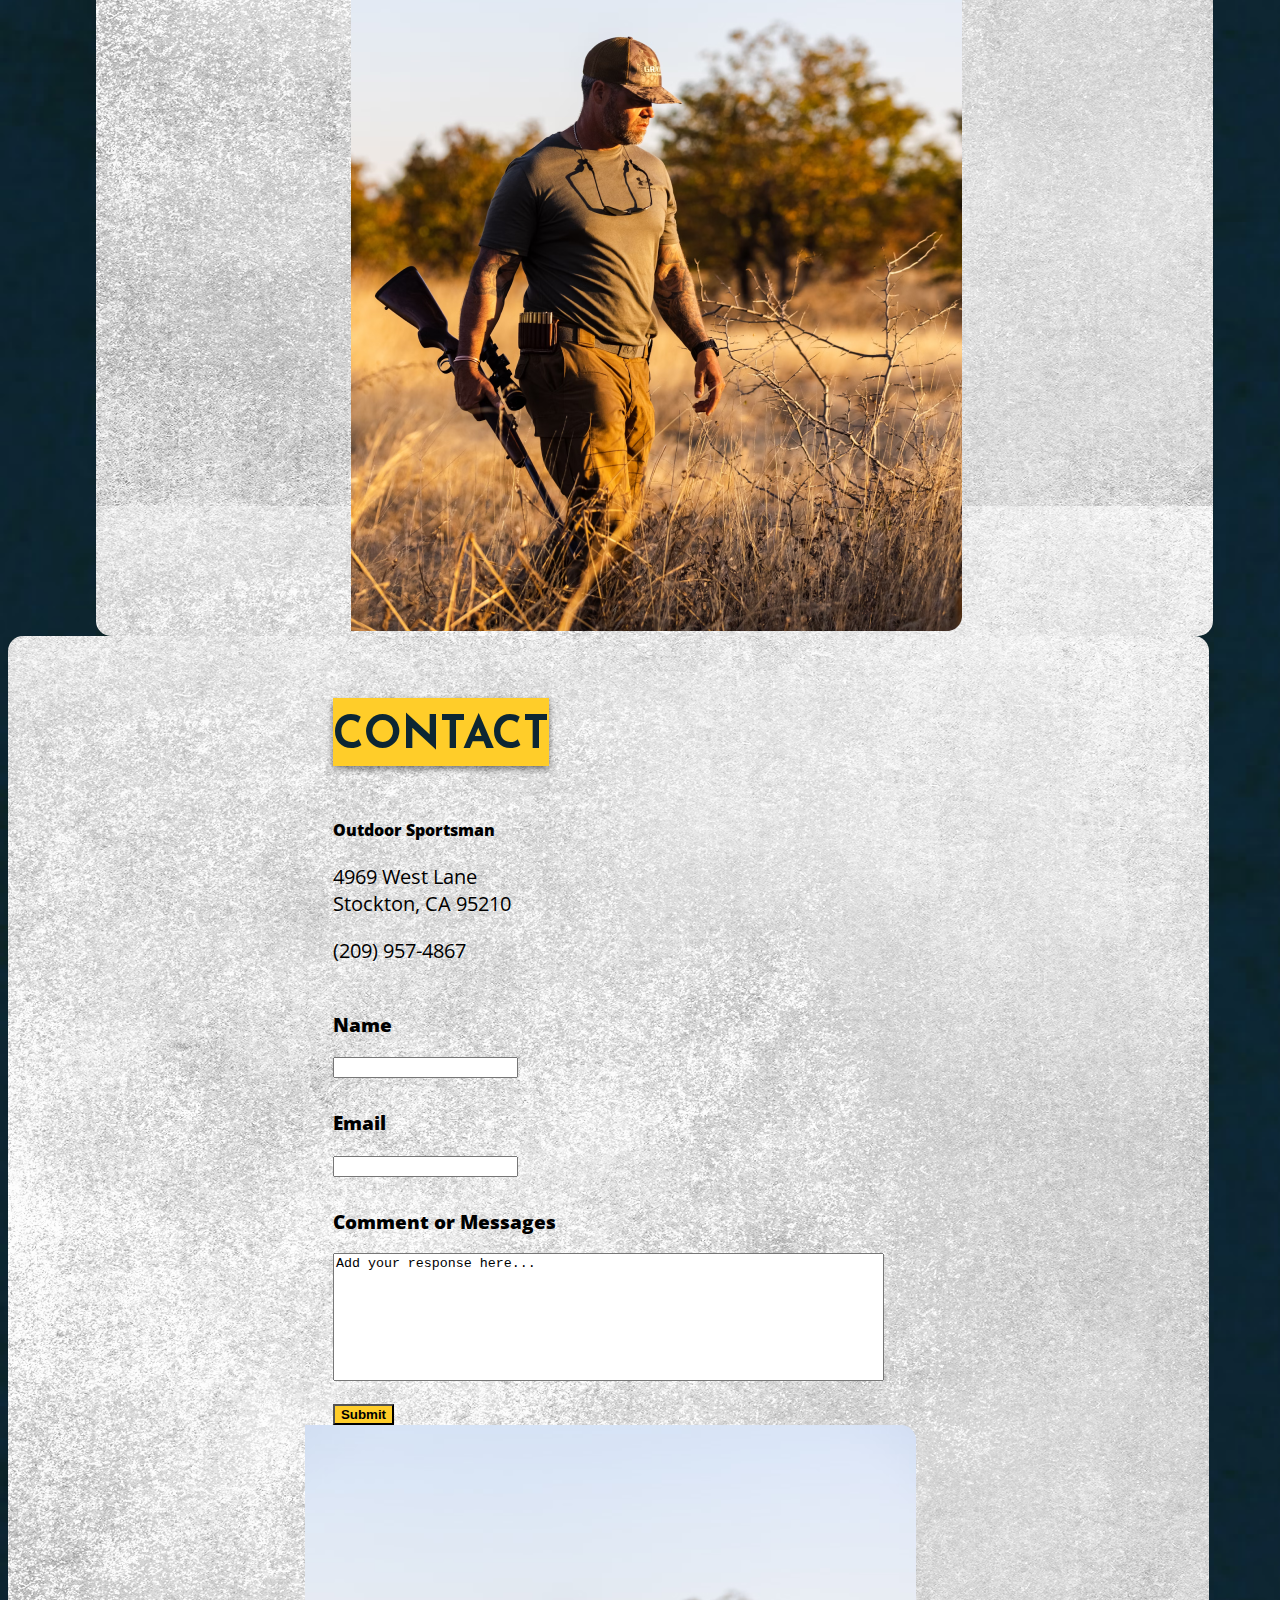
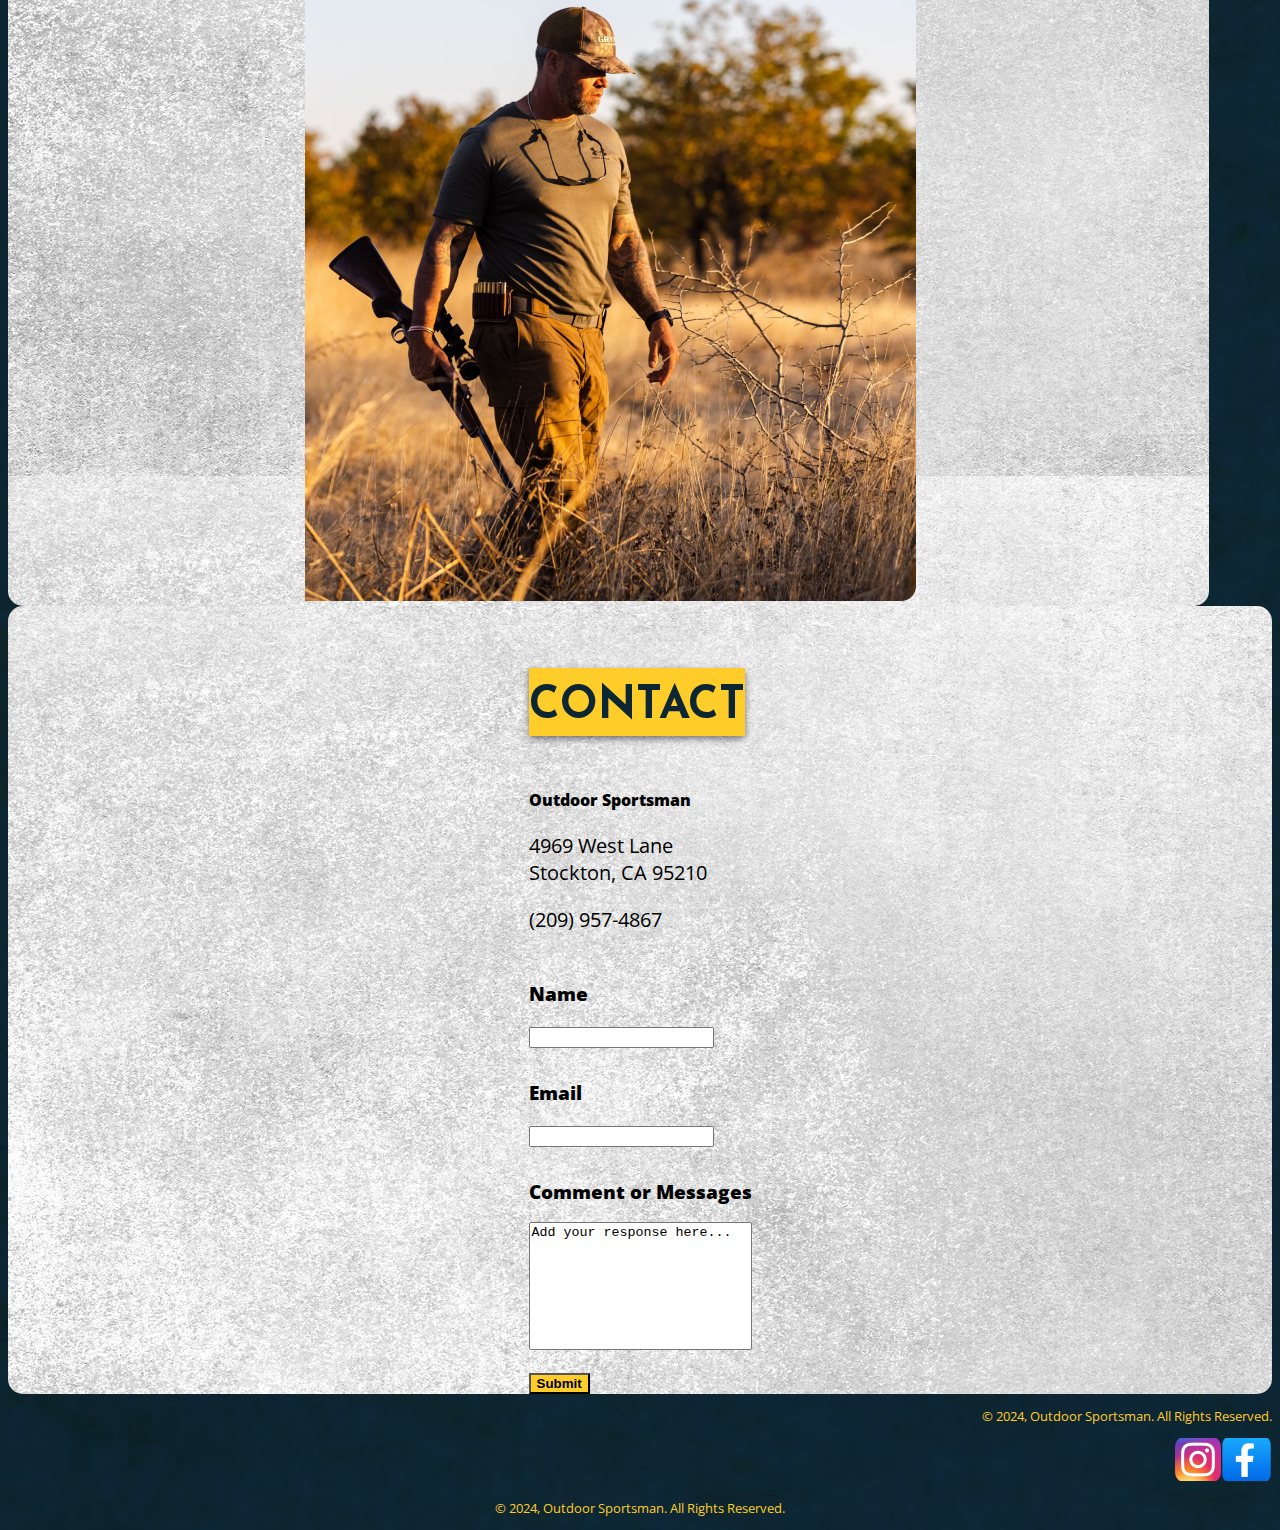
==== commit a2420264: "fixed margin error on left side of contact page" ====
--- a/pages/contact.html
+++ b/pages/contact.html
@@ -110,7 +110,7 @@
     <!-- End NavBar -->
 
     <!-- Start Contact Card large screens  -->
-    <div class="container d-none d-xl-block">
+    <div class="container contMargin d-none d-xl-block">
       <div class="card mb-3 cardWide">
         <div class="row g-0">
           <div class="col-md-6">
@@ -260,7 +260,7 @@
   </div>
  </div>
 
- <div class="container mt-5 d-block d-lg-none ">
+ <div class="container mt-sm-5 d-block d-lg-none ">
   <div class="row">
     <div class="col-12 footerText ">
       <p>© 2024, Outdoor Sportsman. All Rights Reserved.</p>
--- a/styles/contactStyle.css
+++ b/styles/contactStyle.css
@@ -46,6 +46,11 @@
   /* End NavBar Styles */
 
 
+  /* Container margins */
+  .contMargin {
+    margin-left: 5.5rem;
+  }
+
 /* Specifies the card's width and centering */
 .cardWide {
     display: flex;
@@ -55,7 +60,7 @@
     max-width: 95%;
 }
 
-/* Card width and center res tablet & mobile */
+/* Card width and center responsive tablet & mobile */
 .cardWide2 {
   display: flex;
   justify-content: center;
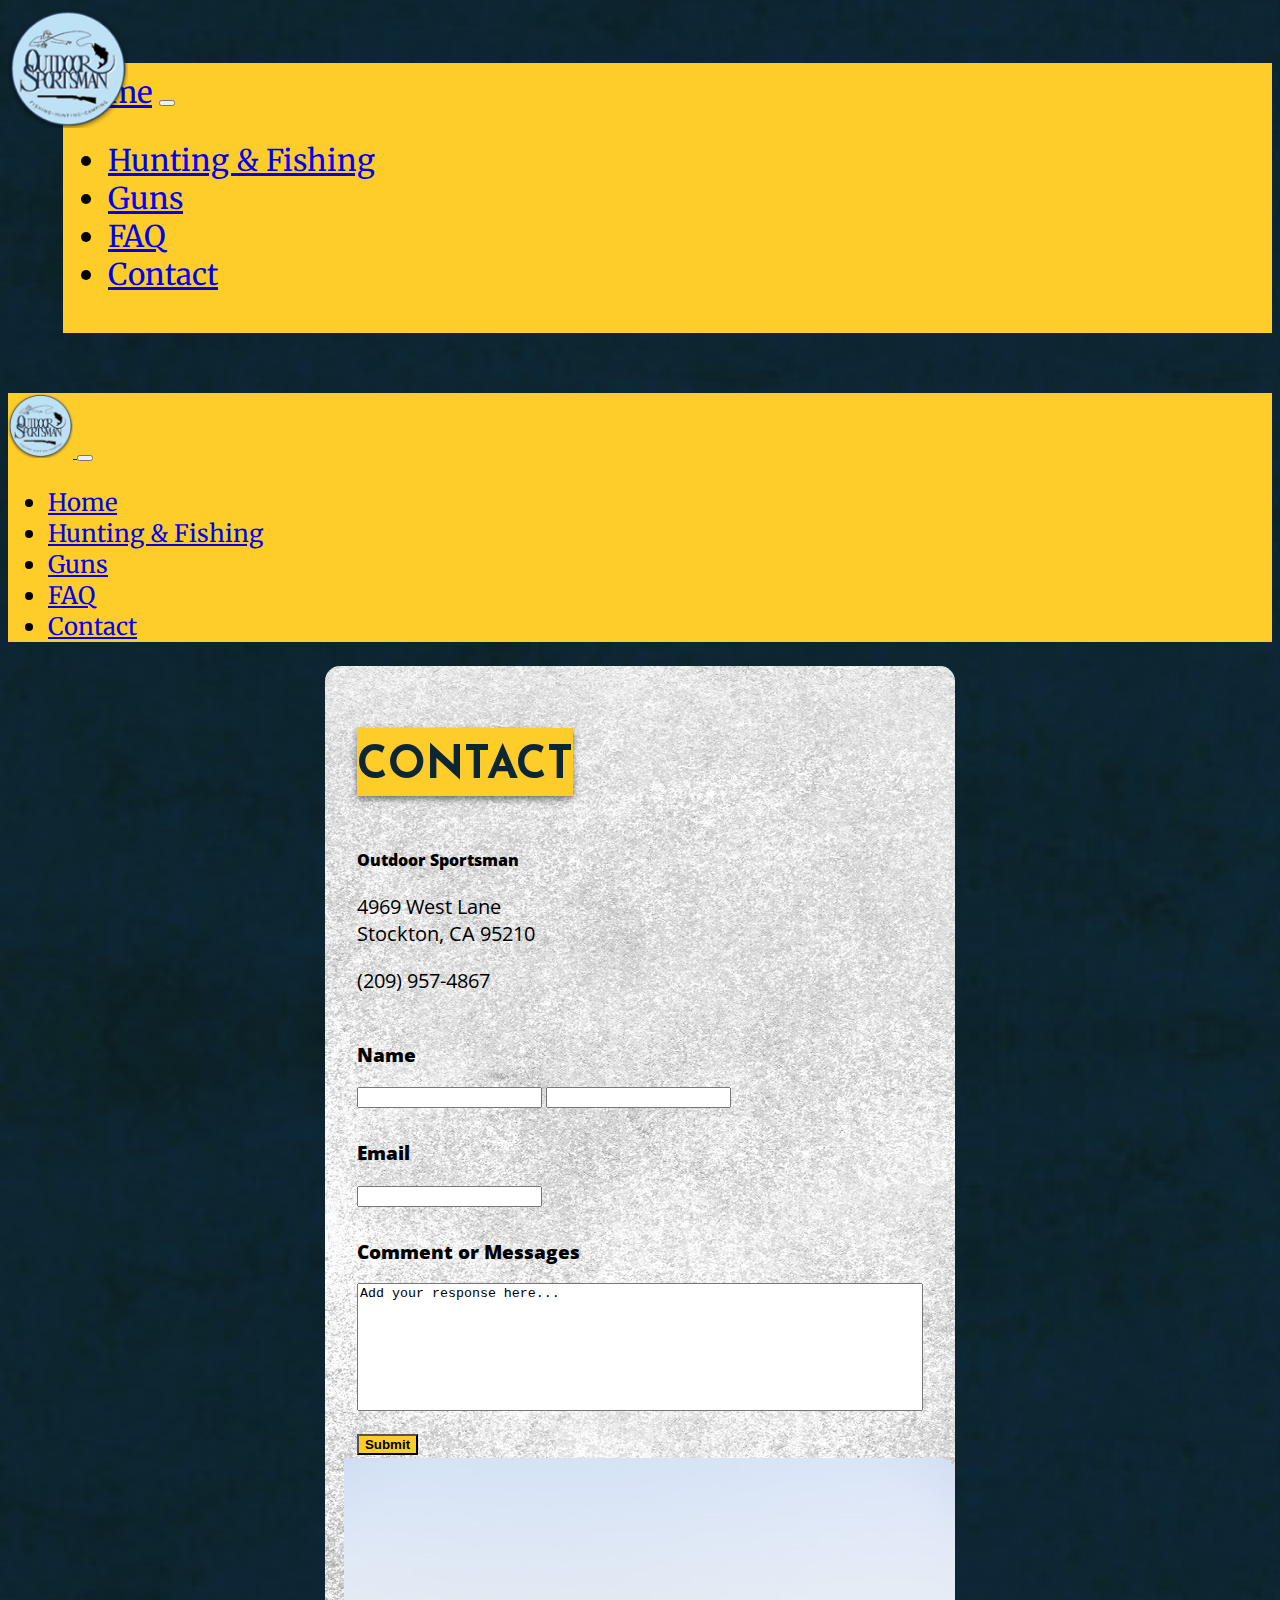
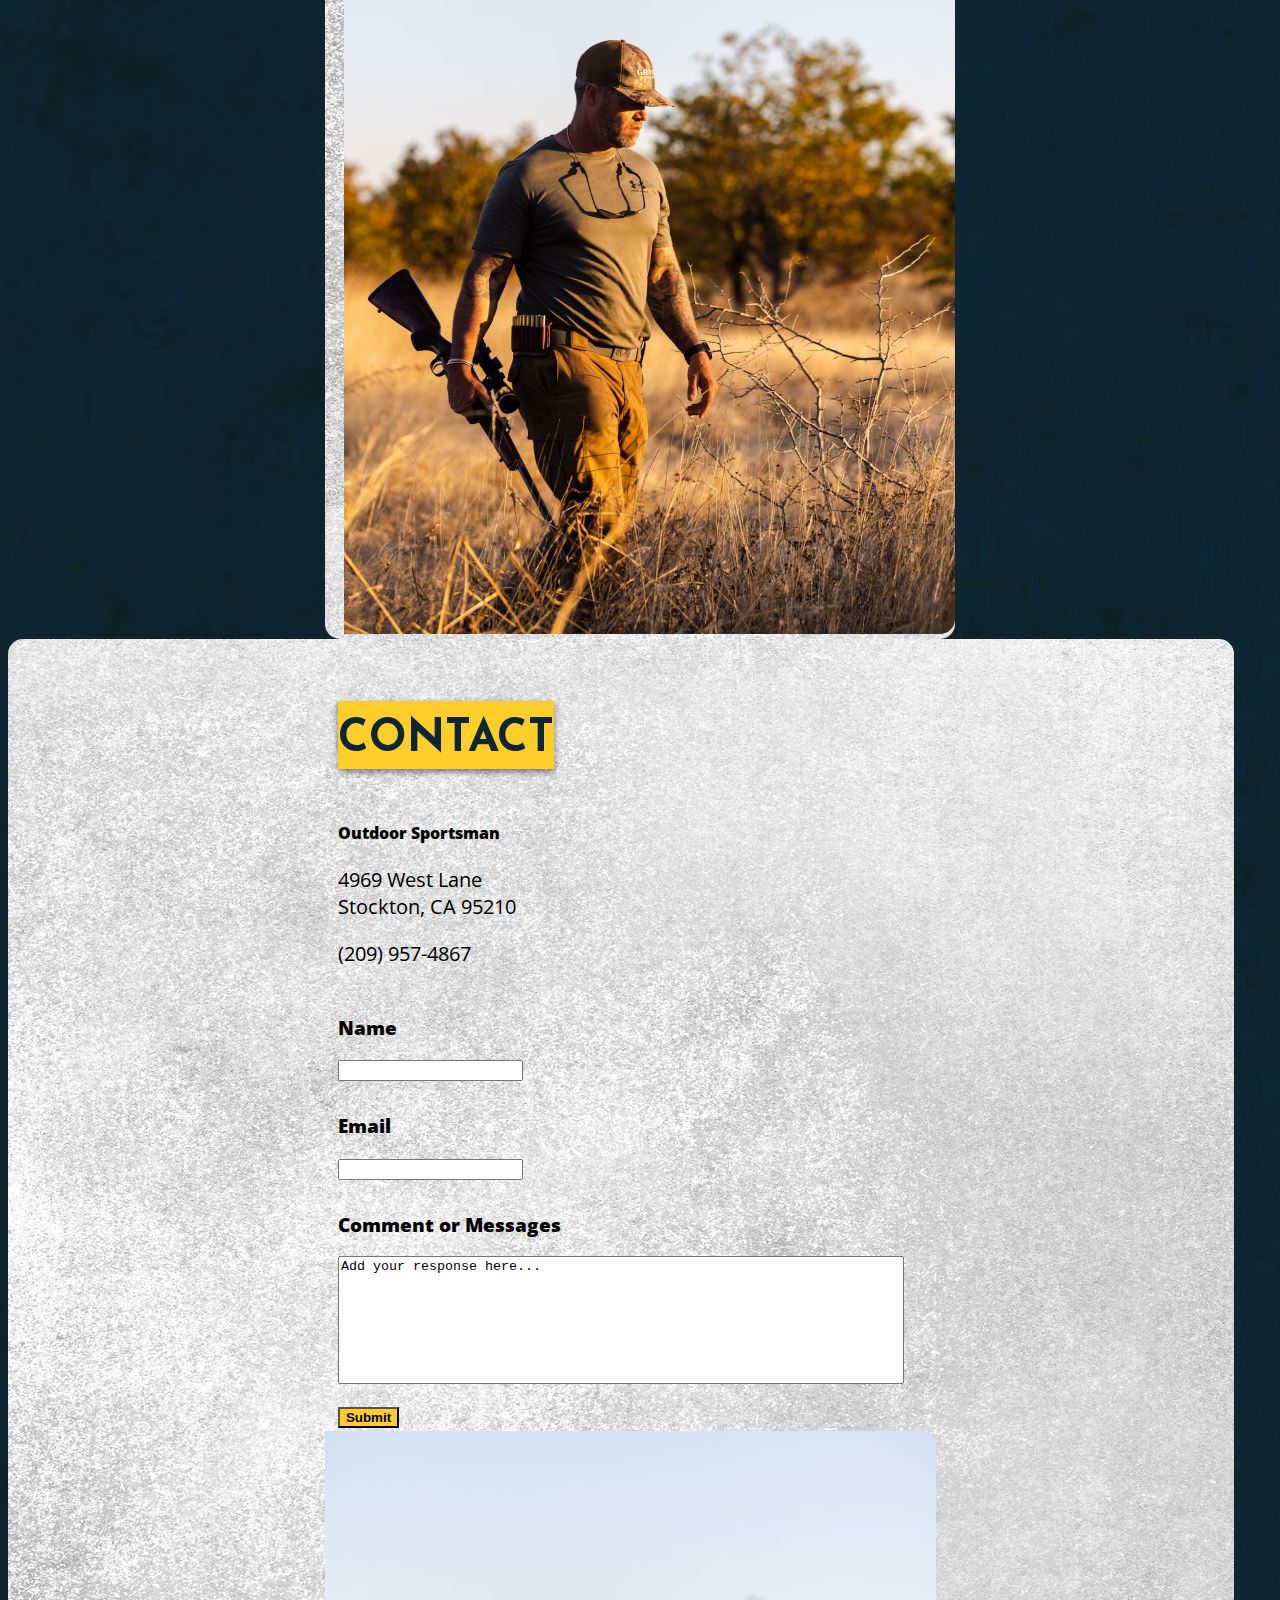
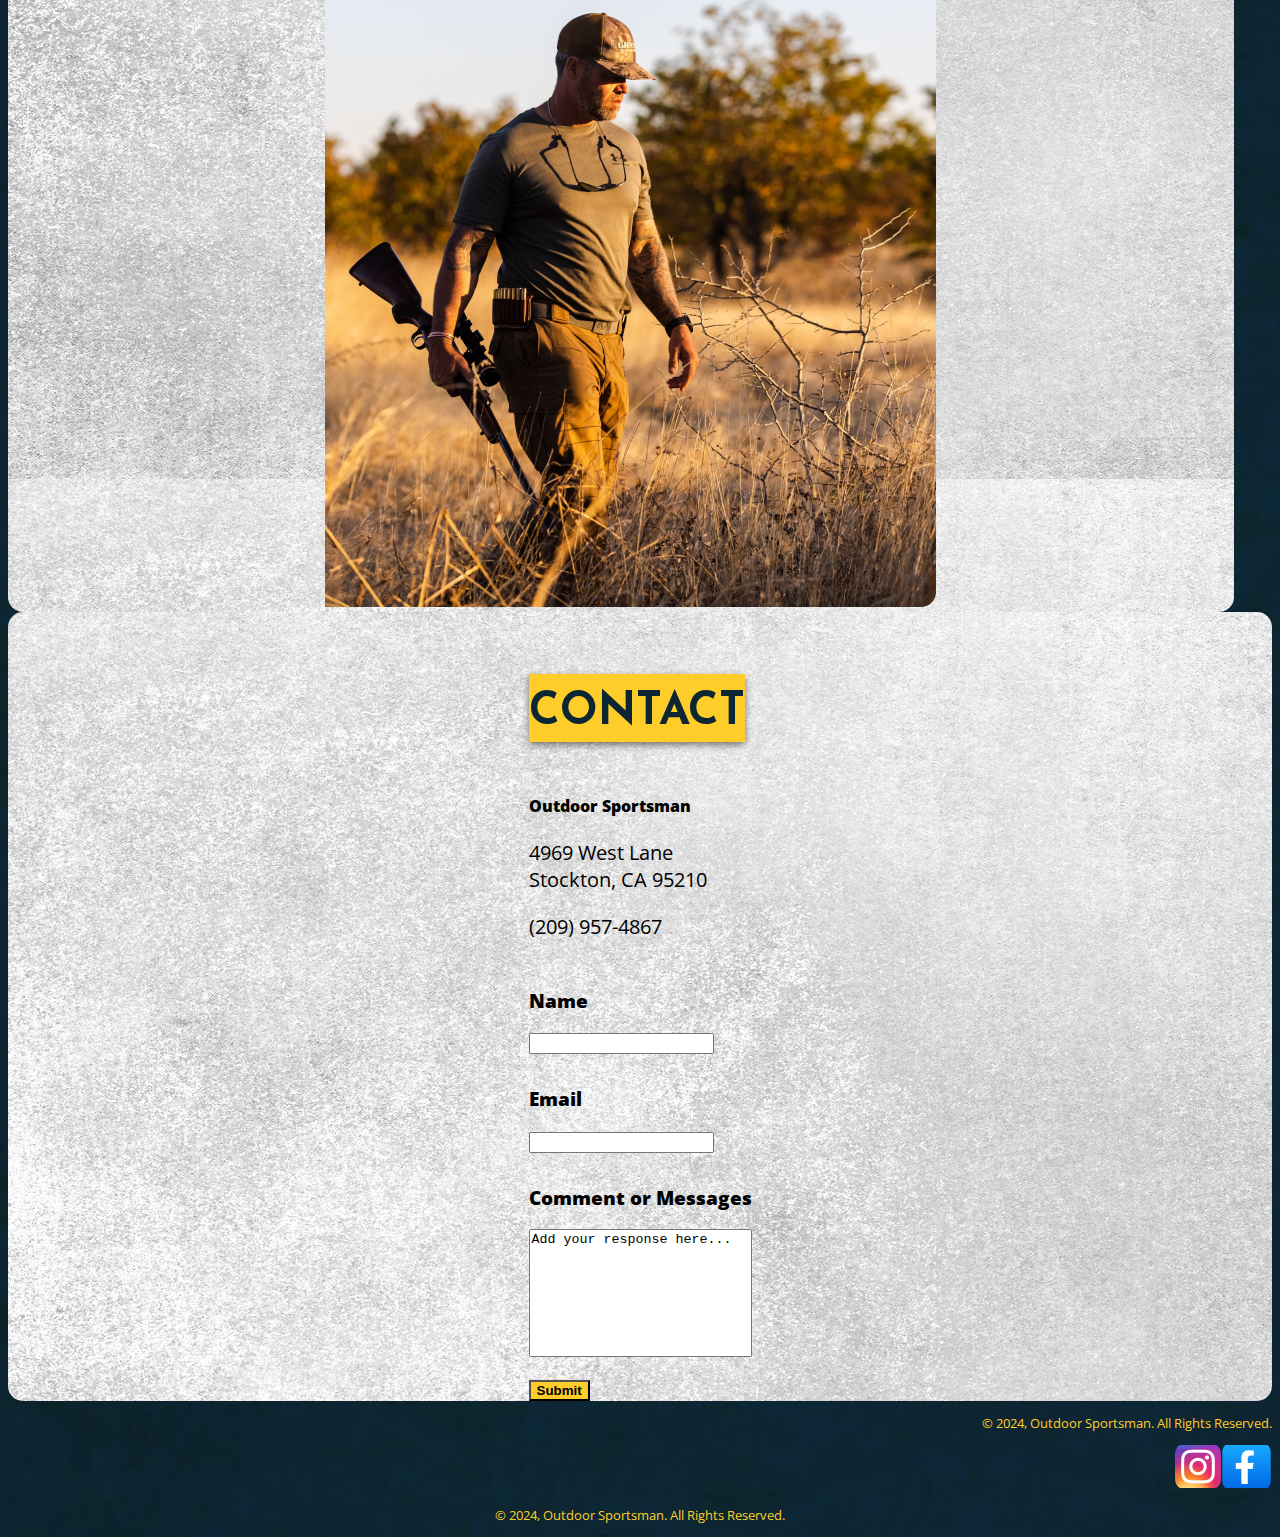
==== commit fc3dcecb: "modified contact page for image positioning" ====
--- a/pages/contact.html
+++ b/pages/contact.html
@@ -109,7 +109,7 @@
     </div>
     <!-- End NavBar -->
 
-    <!-- Start Contact Card large screens  -->
+    <!-- Start Contact Card large & XLarge screens  -->
     <div class="container contMargin d-none d-xl-block">
       <div class="card mb-3 cardWide">
         <div class="row g-0">
@@ -147,8 +147,8 @@
               class="imgFit "
               alt="man walking in wild dry field with rifle"
             />
-           
-          </div>
+          </div>
+          
         </div>
       </div>
     </div>
--- a/styles/contactStyle.css
+++ b/styles/contactStyle.css
@@ -48,7 +48,9 @@
 
   /* Container margins */
   .contMargin {
-    margin-left: 5.5rem;
+    display:flex;
+    justify-content: center;
+    /* margin-left: 5.5rem; */
   }
 
 /* Specifies the card's width and centering */
@@ -57,7 +59,7 @@
     justify-content: center;
     background-image: url('../media/lightGrayConcreteWall.png');
     border-radius: 15px;
-    max-width: 95%;
+    max-width: 97%;
 }
 
 /* Card width and center responsive tablet & mobile */
@@ -87,9 +89,9 @@
 
 .imgFit {
     width:fit-content;
-    padding-left: 0.25rem;
-    /* padding-top: 0%;
-    padding-bottom: 0%;
+    padding-left: 1.2rem;
+    padding-top: .2rem;
+    /*padding-bottom: 0%;
     border-style: none; */
 }
 
